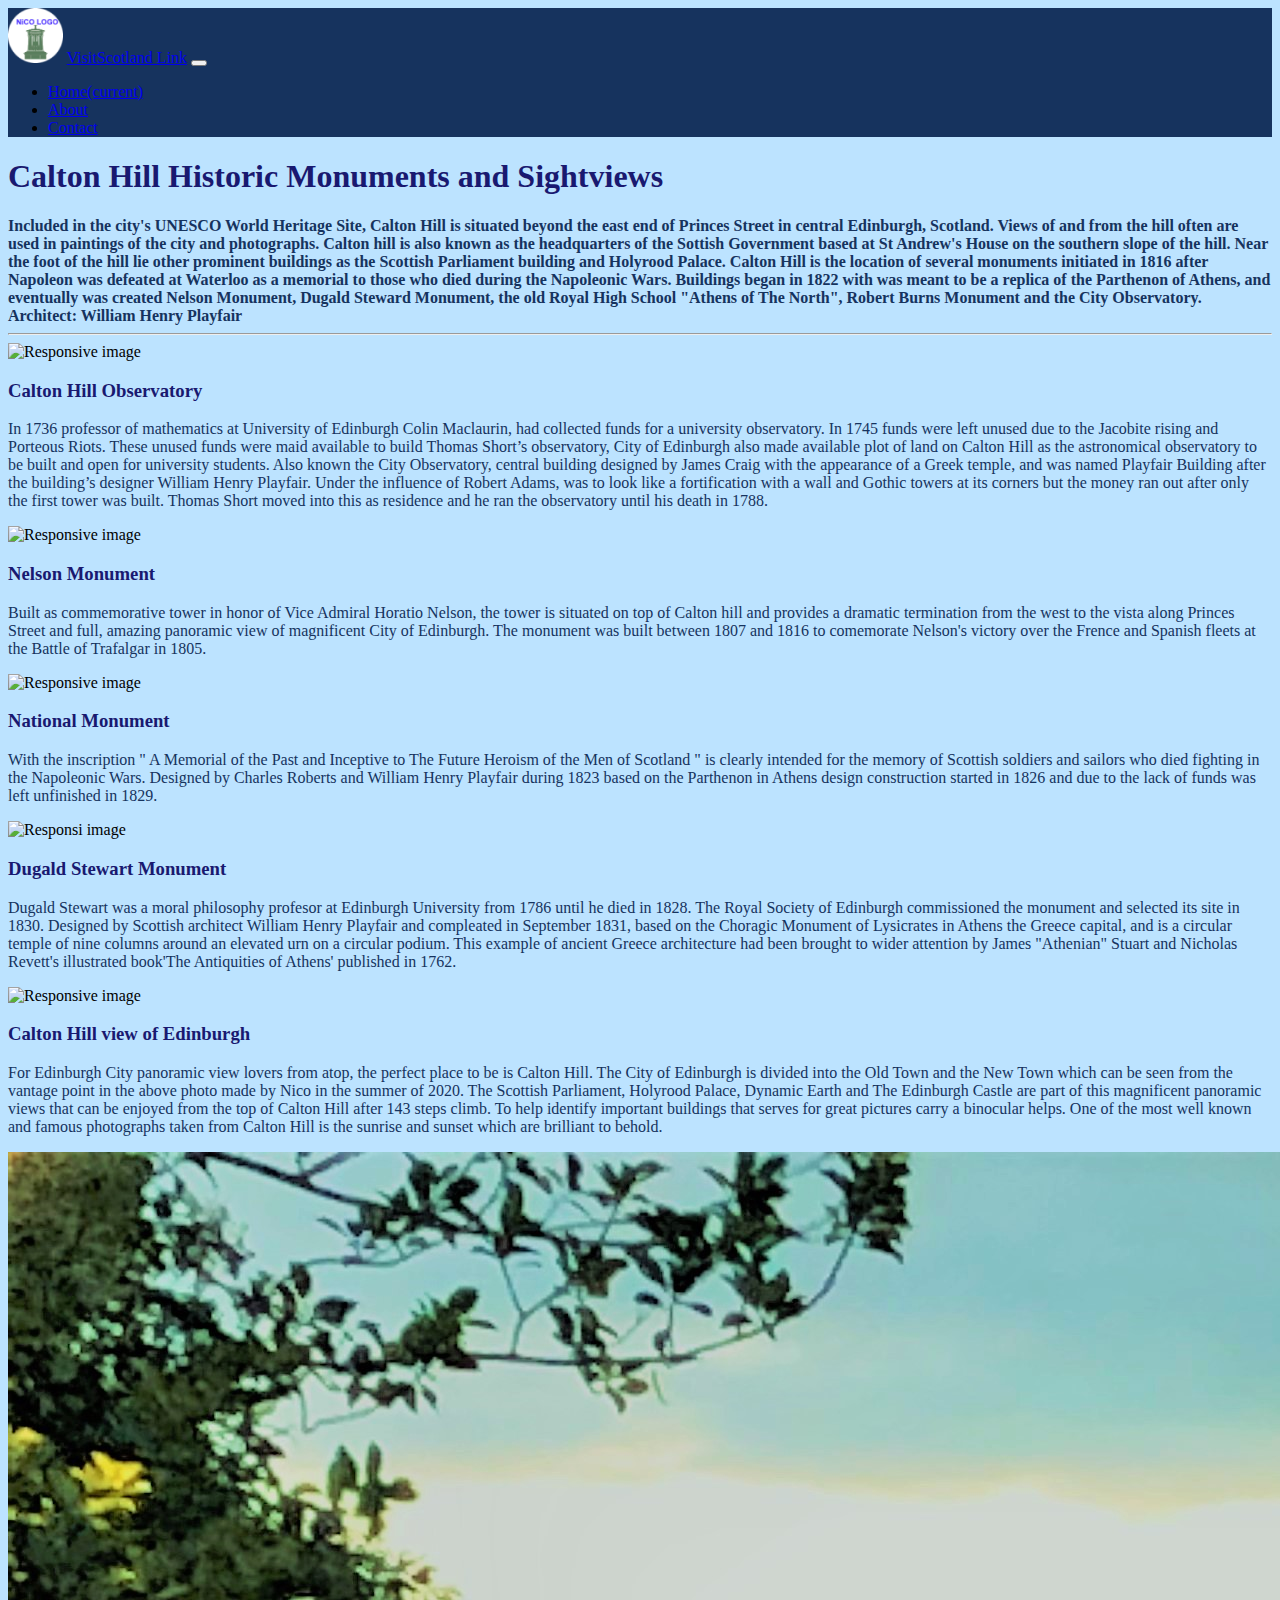
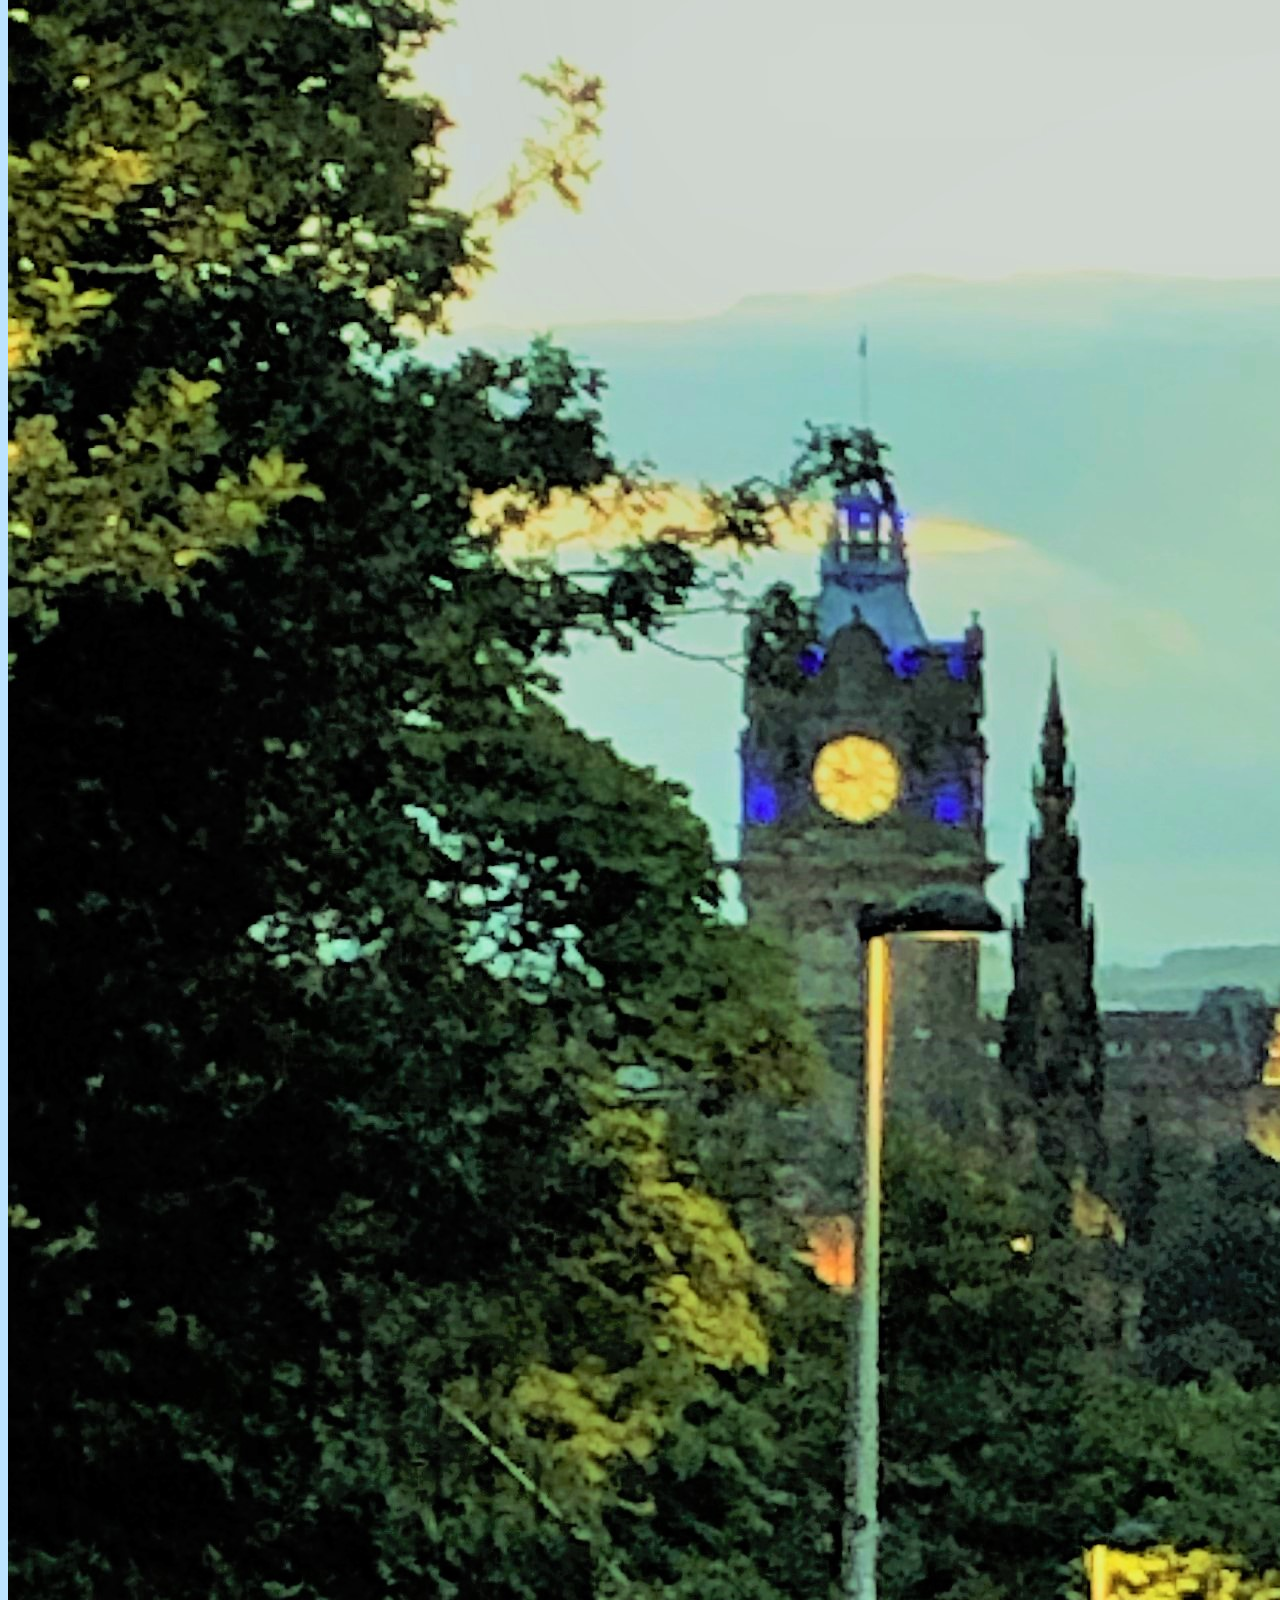
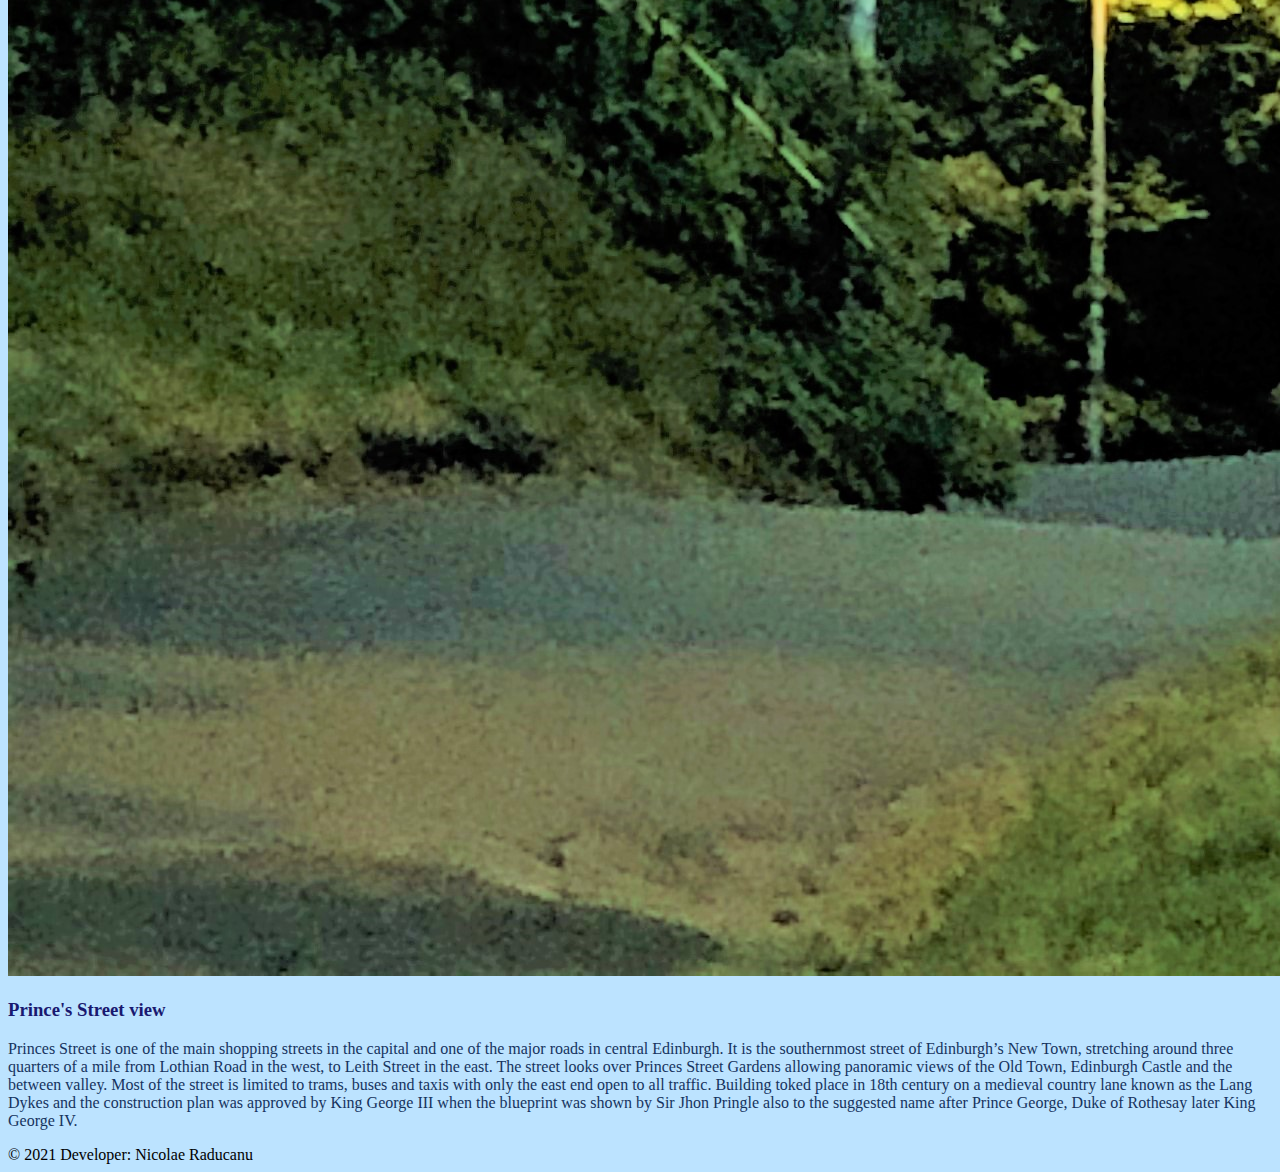
==== index.html @ 9d756cf7 "first comimit" ====
<!Doctype html>
<html lang="en">
<head>
  <meta charset="utf-8">
  <meta name="Website" content="width=device-width, initial scale 1.0">
  <title>Index page</title>  <!-- Bootstrap link for navbar-->
<link rel="stylesheet" href="https://stackpath.bootstrapcdn.com/bootstrap/4.1.3/css/bootstrap.min.css"
integrity="sha384-MCw98/SFnGE8fJT3GXwEOngsV7Zt27NXFoaoApmYm81iuXoPkFOJwJ8ERdknLPMO" crossorigin="anonymous">
<link rel="stylesheet" type="text/css" href="./styles/index.css">
</head>
<body>                       <!-- biginning of navbar-->
<nav class="navbar navbar-expand-lg">
<a class="navbar-brand"><img src="./content/caltonhilllogo.png">
  <a class="navbar-brand" href="https://www.visitscotland.com/info/see-do/calton-hill-and-national-monument-p1419631">VisitScotland Link</a>
  <button class="navbar-toggler" type="button" data-toggle="collapse" data-target="#navbarSupportedContent" aria-controls="navbarSupportedContent" aria-expanded="false" aria-label="Toggle navigation">
    <span class="navbar-toggler-icon"></span>
  </button>

  <div class="collapse navbar-collapse" id="navbarSupportedContent">
    <ul class="navbar-nav mr-auto">
      <li class="nav-item active">
        <a class="nav-link" href="/index.html">Home<span class="sr-only">(current)</span></a>
      </li>
      <li class="nav-active">
        <a class="nav-link" href="./about.html">About</a>
      </li>
      <li class="nav-active">
        <a class="nav-link" href="./contact.html">Contact</a>
      </li>
    </ul>
    </div>
    </a>
    </nav>
                                                <!-- end of navbar -->
								   
<!-- beginning of jumbotron -->
<main class="container">
<div class="jumbotron">
  <h1 class="display-10">Calton Hill Historic Monuments and Sightviews</h1>
  <strong class="lead">Included in the city's UNESCO  World Heritage Site, Calton Hill is situated beyond the east end of Princes Street in central Edinburgh, Scotland. Views of and from the hill often are used in paintings of the city and photographs. Calton hill is also known as the headquarters of the Sottish Government based at St Andrew's House on the southern slope of the hill. Near the foot of the hill lie other prominent buildings as the Scottish Parliament building and Holyrood Palace. Calton Hill is the location of several monuments initiated in 1816 after Napoleon was defeated at Waterloo as a memorial to those who died during the Napoleonic Wars. Buildings began in 1822 with was meant to be a replica of the Parthenon of Athens, and eventually was created Nelson Monument, Dugald Steward Monument, the old Royal High School "Athens of The North", Robert Burns Monument and the City Observatory.</strong>
    <strong>Architect: William Henry Playfair</strong>
  <hr class="my-4">
</div>
<div class="container">		<!-- end of jumbotron-->
  <div class="row">				
                            <!-- beginning of 6-3-3 columns including images and paragraphs-->
    <div class="col-md-6">
      
	  <img src="./content/observatory2.jpg" class="img-fluid" alt="Responsive image">
	  <h3>Calton Hill Observatory</h3>
	  <p>In 1736 professor of mathematics at University of Edinburgh Colin Maclaurin, had collected funds for a university observatory. In 1745 funds were left unused due to the Jacobite rising and Porteous Riots. These unused funds were maid available to build Thomas Short’s observatory, City of Edinburgh also made available plot of land on Calton Hill as the astronomical observatory to be built and open for university students. Also known the City Observatory, central building designed by James Craig with the appearance of a Greek temple, and was named Playfair Building after the building’s designer William Henry Playfair. Under the influence of Robert Adams, was to look like a fortification with a wall and Gothic towers at its corners but the money ran out after only the first tower was built. Thomas Short moved into this as residence and he ran the observatory until his death in 1788.</p>
    </div>
    <div class="col-md-3">
      
	  <img src="./content/nelsonmonument.jpg" class="img-fluid" alt="Responsive image">
	  <h3>Nelson Monument</h3>
	  <p>Built as commemorative tower in honor of Vice Admiral Horatio Nelson, the tower is situated on top of Calton hill and provides a dramatic termination from the west to the vista along Princes Street and full, amazing panoramic view of magnificent City of Edinburgh. The monument was built between 1807 and 1816 to comemorate Nelson's victory over the Frence and Spanish fleets at the Battle of Trafalgar in 1805.</p>
    </div>
    <div class="col-md-3">
      
	  <img src="./content/nationalmonument5.jpg" class="img-fluid" alt="Responsive image">
	  <h3>National Monument</h3>
	   <p>With the inscription " A Memorial of the Past and Inceptive to The Future Heroism of the Men of Scotland " is clearly intended for the memory of Scottish soldiers and sailors who died fighting in the Napoleonic Wars. Designed by Charles Roberts and William Henry Playfair during 1823 based on the Parthenon in Athens design construction started in 1826 and due to the lack of funds was left unfinished in 1829.</p>
    </div>
	<div class="container">
  <div class="row">
    <div class="col-4">
	  <img src="./content/dugald2.jpg" class="img-fluid" alt="Responsi image">
        <h3>Dugald Stewart Monument</h3>
        <p>Dugald Stewart was a moral philosophy profesor at Edinburgh University from 1786 until he died in 1828. The Royal Society of Edinburgh commissioned the monument and selected its site in 1830. Designed by Scottish architect William Henry Playfair and compleated in September 1831, based on the Choragic Monument of Lysicrates in Athens the Greece capital, and is a circular temple of nine columns around an elevated urn on a circular podium. This example of ancient Greece architecture had been brought to wider attention by James "Athenian" Stuart and Nicholas Revett's illustrated book'The Antiquities of Athens' published in 1762.</p>
    </div>
    <div class="col-4">
      
	  <img src="./content/chview4.jpg" class="img-fluid" alt="Responsive image">
	  <h3>Calton Hill view of Edinburgh</h3>
	  <p>For Edinburgh City panoramic view lovers from atop, the perfect place to be is Calton Hill. The City of Edinburgh is divided into the Old Town and the New Town which can be seen from the vantage point in the above photo made by Nico in the summer of 2020. The Scottish Parliament, Holyrood Palace, Dynamic Earth and The Edinburgh Castle are part of this magnificent panoramic views that can be enjoyed from the top of Calton Hill after 143 steps climb. To help identify important buildings that serves for great pictures carry a binocular helps. One of the most well known and famous photographs taken from Calton Hill is the sunrise and sunset which are brilliant to behold.</p>
    </div>
    <div class="col-4">
      
	  <img src="./content/chview5.jpg" class="img-fluid" alt="Responsive image">
	  <h3>Prince's Street view</h3>
	  <p>Princes Street is one of the main shopping streets in the capital and one of the major roads in central Edinburgh. It is the southernmost street of Edinburgh’s New Town, stretching around three quarters of a mile from Lothian Road in the west, to Leith Street in the east. The street looks over Princes Street Gardens allowing panoramic views of the Old Town, Edinburgh Castle and the between valley. Most of the street is limited to trams, buses and taxis with only the east end open to all traffic. Building toked place in 18th century on a medieval country lane known as the Lang Dykes and the construction plan was approved by King George III when the blueprint was shown by Sir Jhon Pringle also to the suggested name after Prince George, Duke of Rothesay later King George IV.</p>
    </div>
	<div class="container">
	</div>
</div>
<footer class="footer">		   <!-- beginning of footer-->
 <span class="text-muted">&copy; 2021 Developer: Nicolae Raducanu</span>
</footer> 
      </div>
    </div>
    </div>
    </main>
    </body>
</html>
---- styles/index.css ----
.navbar text 
{
font-size: 65px;
}
body 
{
background-color:#BCE3FF;
}
.navbar
{
background-color:#16335E;
}
.bg-dark{
background-color:#87CEFA!important;
}
.nav-brand
{
font-family:sans-serif;
font-size: 64px;
}
.navbar-expand{-sm|-md|-lg|-xl}
h1 {
  color:#191970;
    font-family:fantasy;
}
h3 {
  color:#191970;
    font-family:fantasy;
}
p {
  color:#16335E;
    font-family: "Times New Roman", Times, serif;
}
strong {
	color:#16335E;
    font-family: "Times New Roman", Times, serif;
}
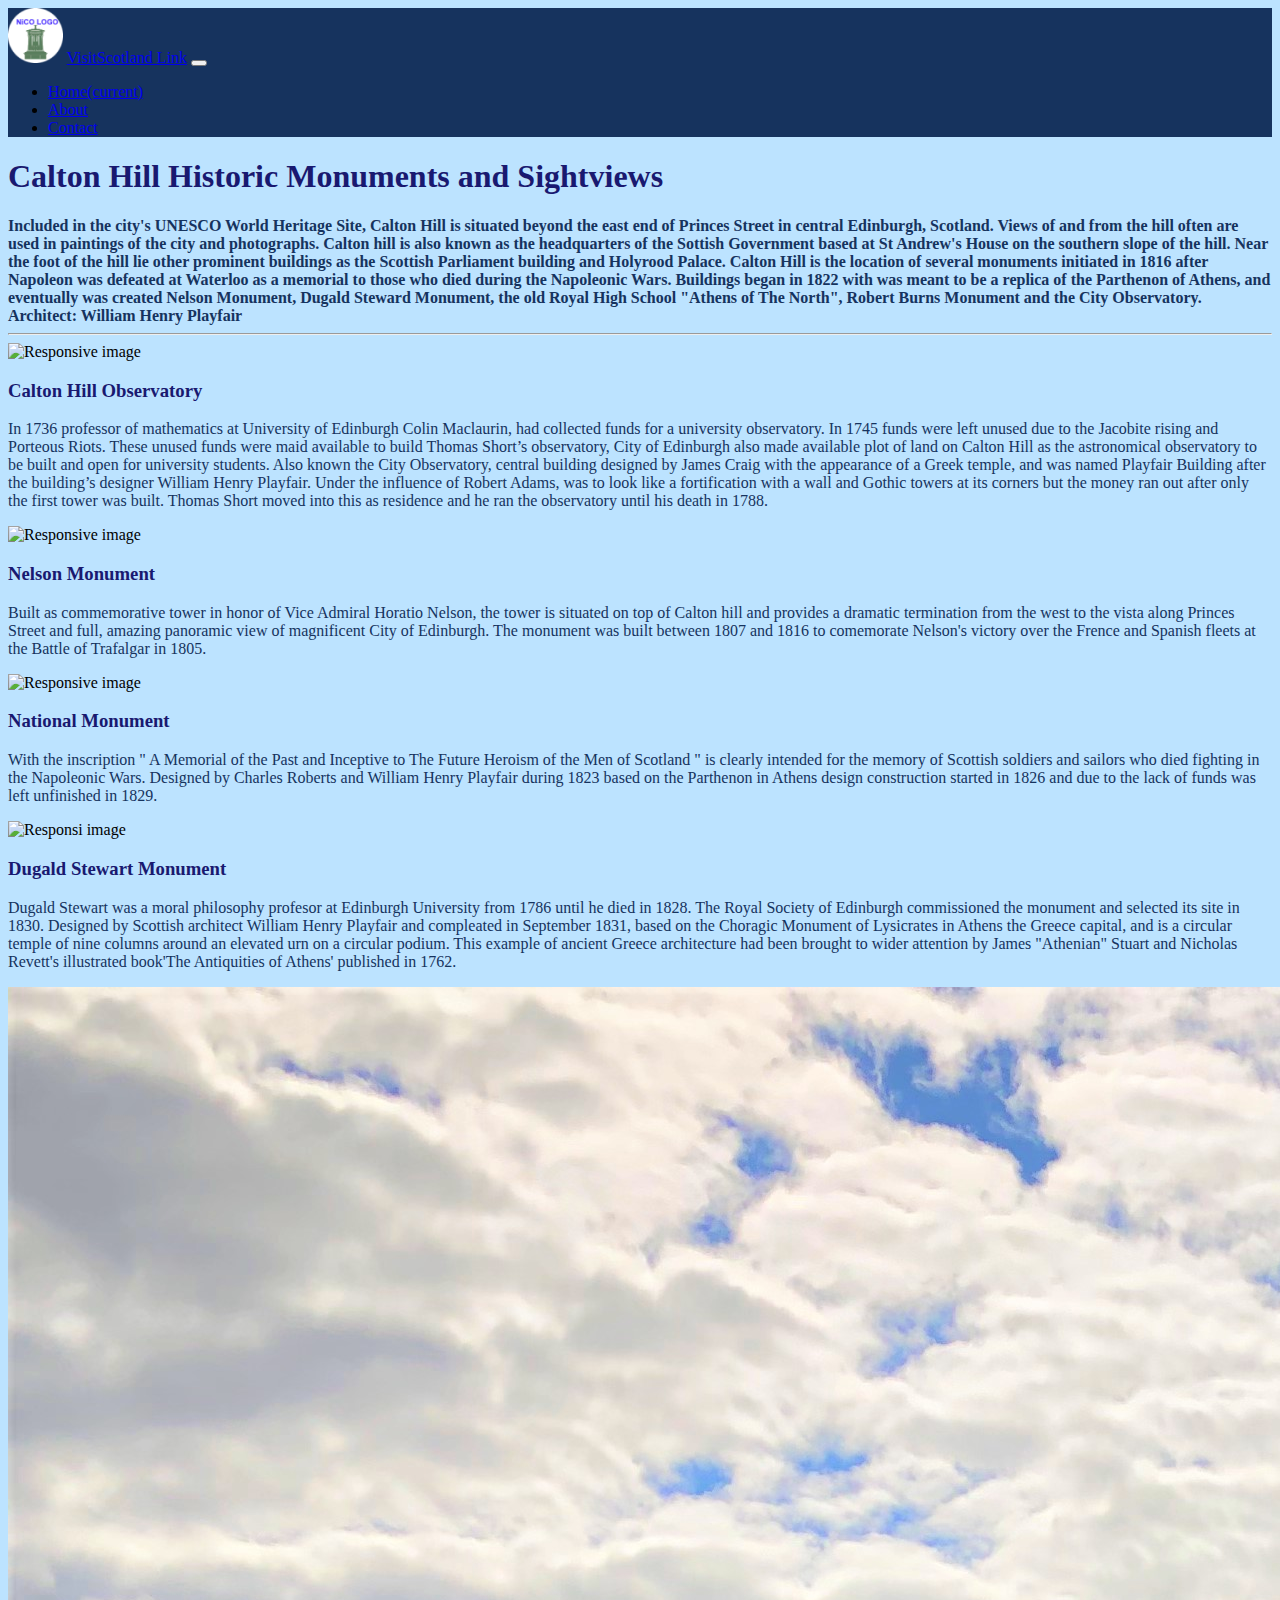
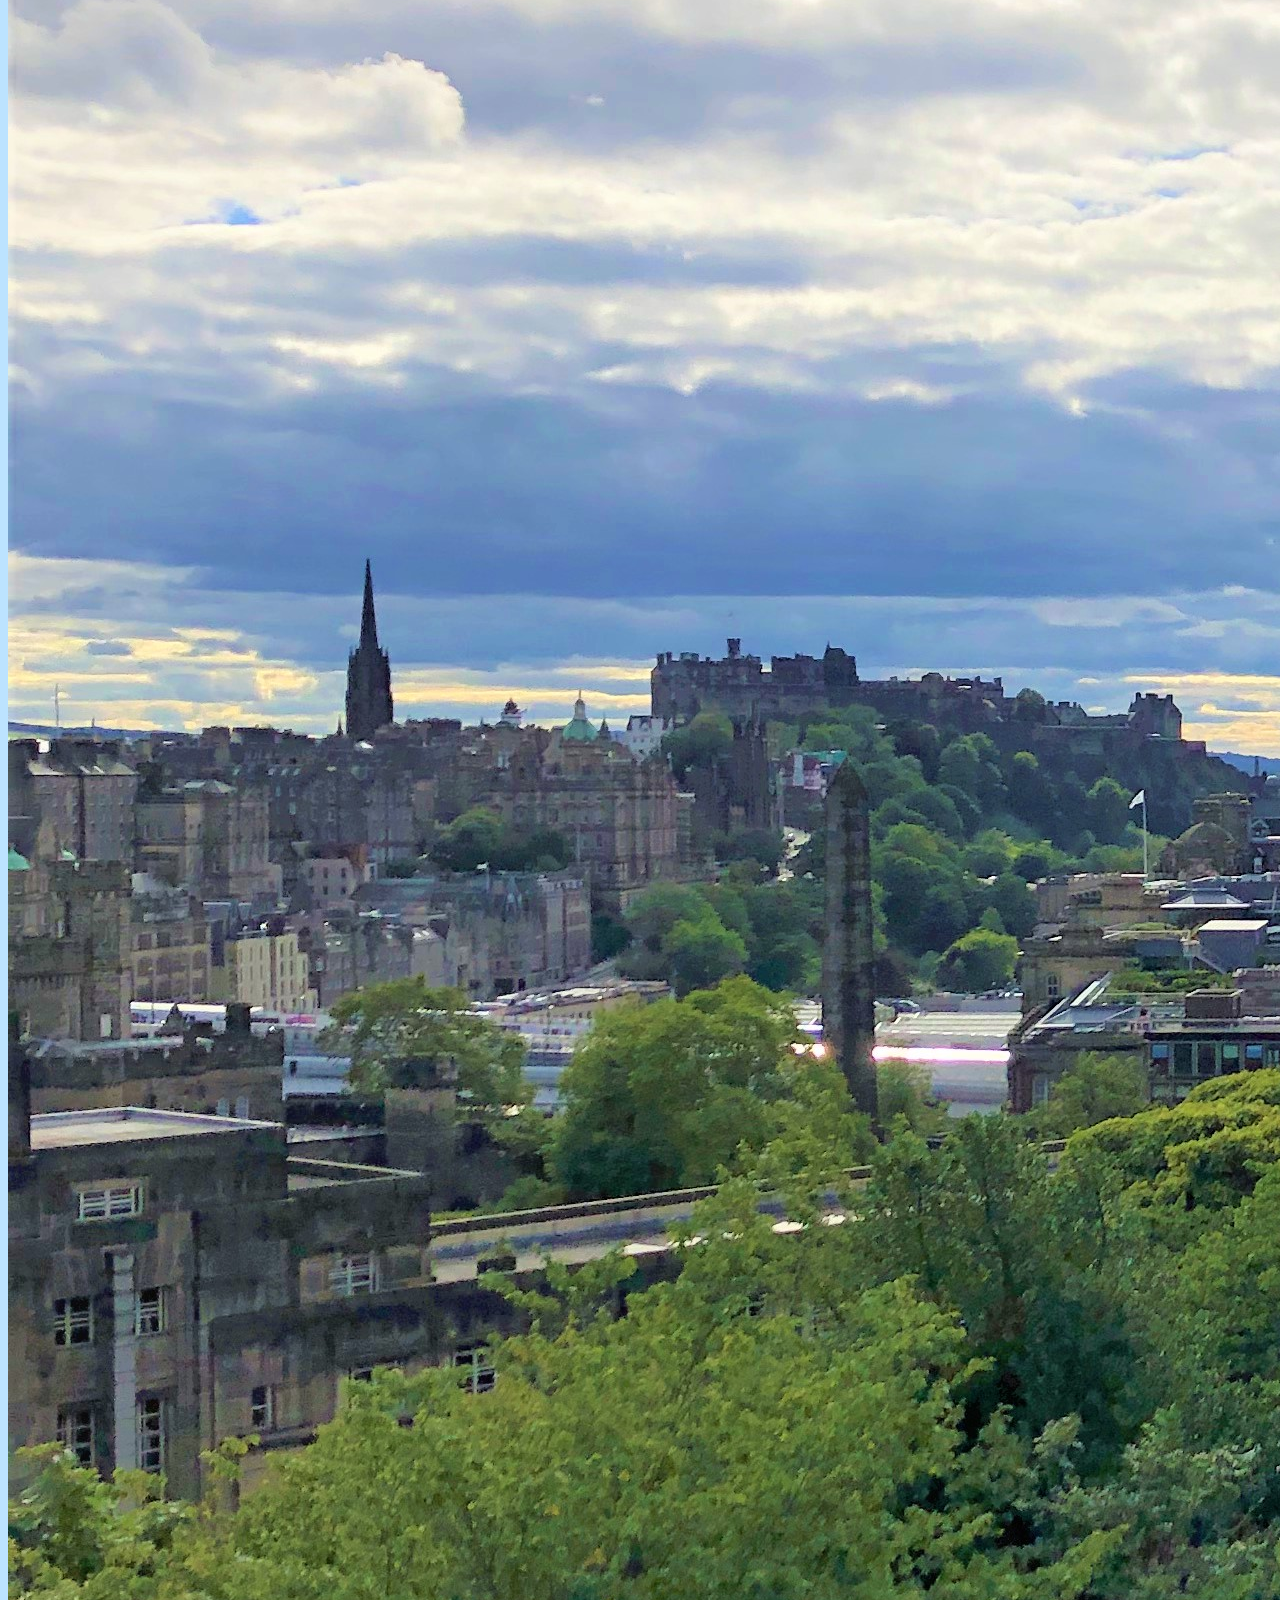
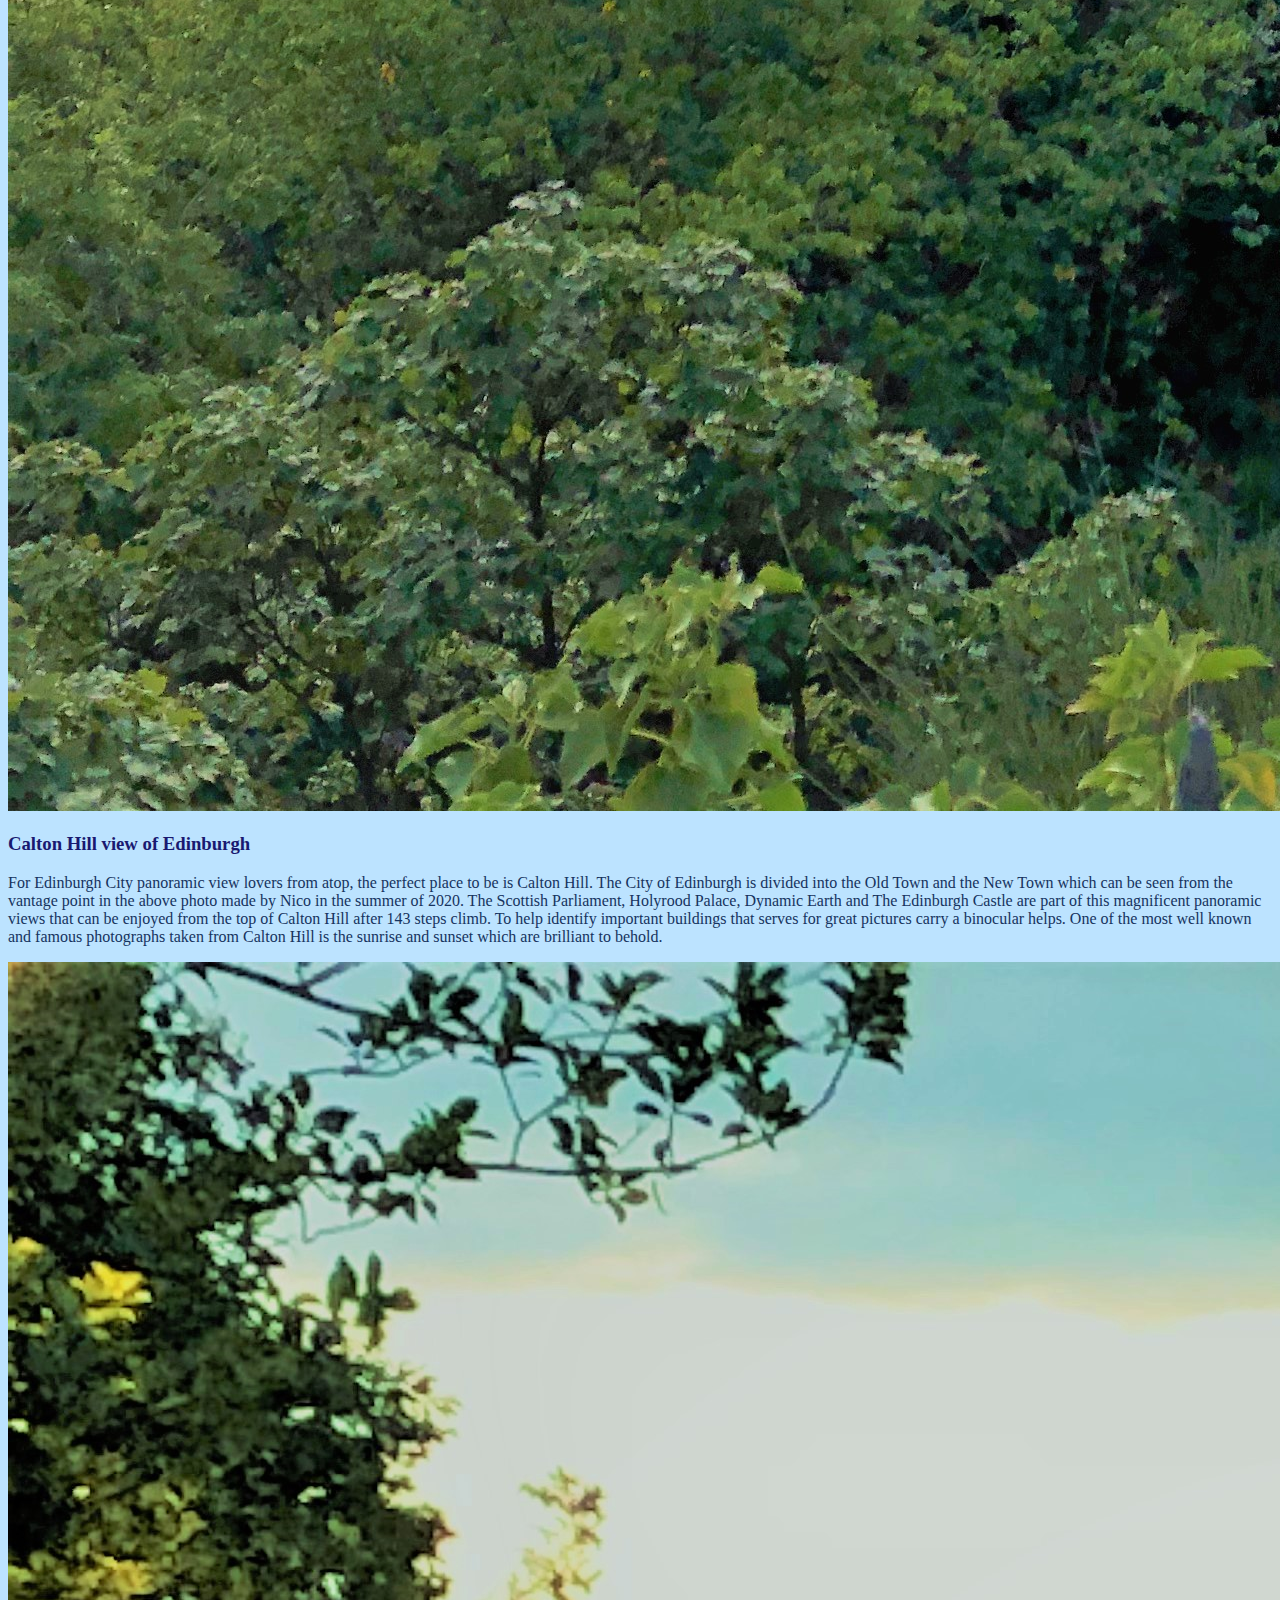
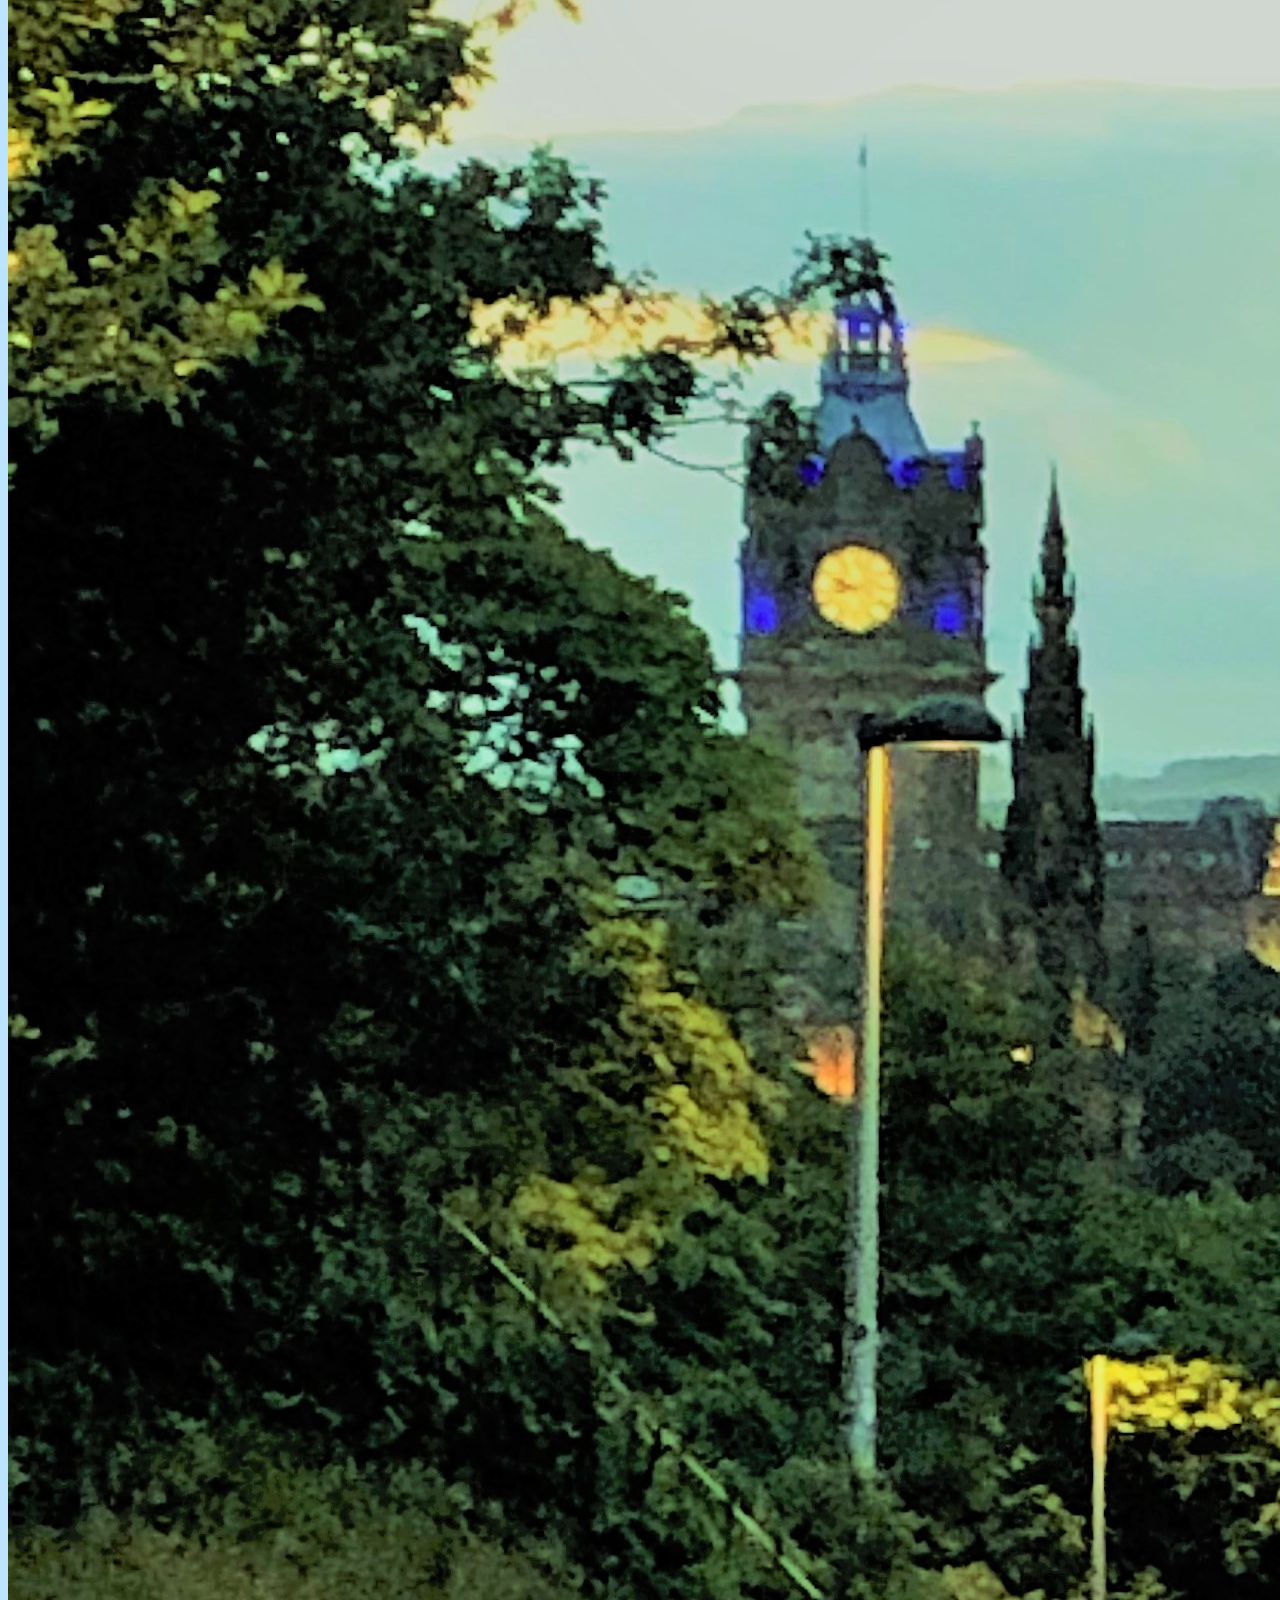
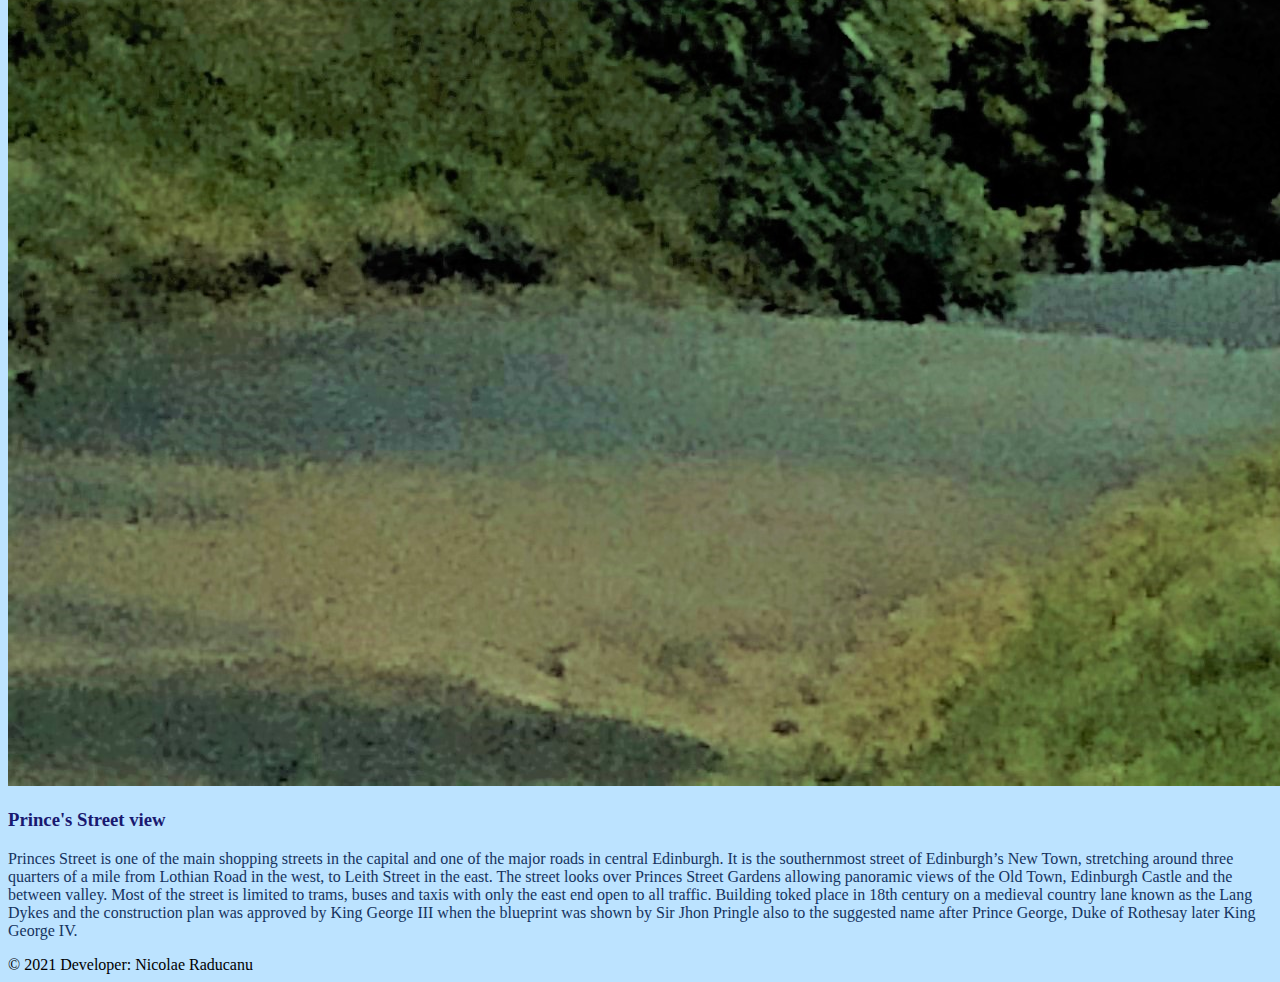
==== commit aeb7f958: "image change" ====
--- a/index.html
+++ b/index.html
@@ -71,7 +71,7 @@
     </div>
     <div class="col-4">
       
-	  <img src="./content/chview4.jpg" class="img-fluid" alt="Responsive image">
+	  <img src="./content/chview4.JPG" class="img-fluid" alt="Responsive image">
 	  <h3>Calton Hill view of Edinburgh</h3>
 	  <p>For Edinburgh City panoramic view lovers from atop, the perfect place to be is Calton Hill. The City of Edinburgh is divided into the Old Town and the New Town which can be seen from the vantage point in the above photo made by Nico in the summer of 2020. The Scottish Parliament, Holyrood Palace, Dynamic Earth and The Edinburgh Castle are part of this magnificent panoramic views that can be enjoyed from the top of Calton Hill after 143 steps climb. To help identify important buildings that serves for great pictures carry a binocular helps. One of the most well known and famous photographs taken from Calton Hill is the sunrise and sunset which are brilliant to behold.</p>
     </div>
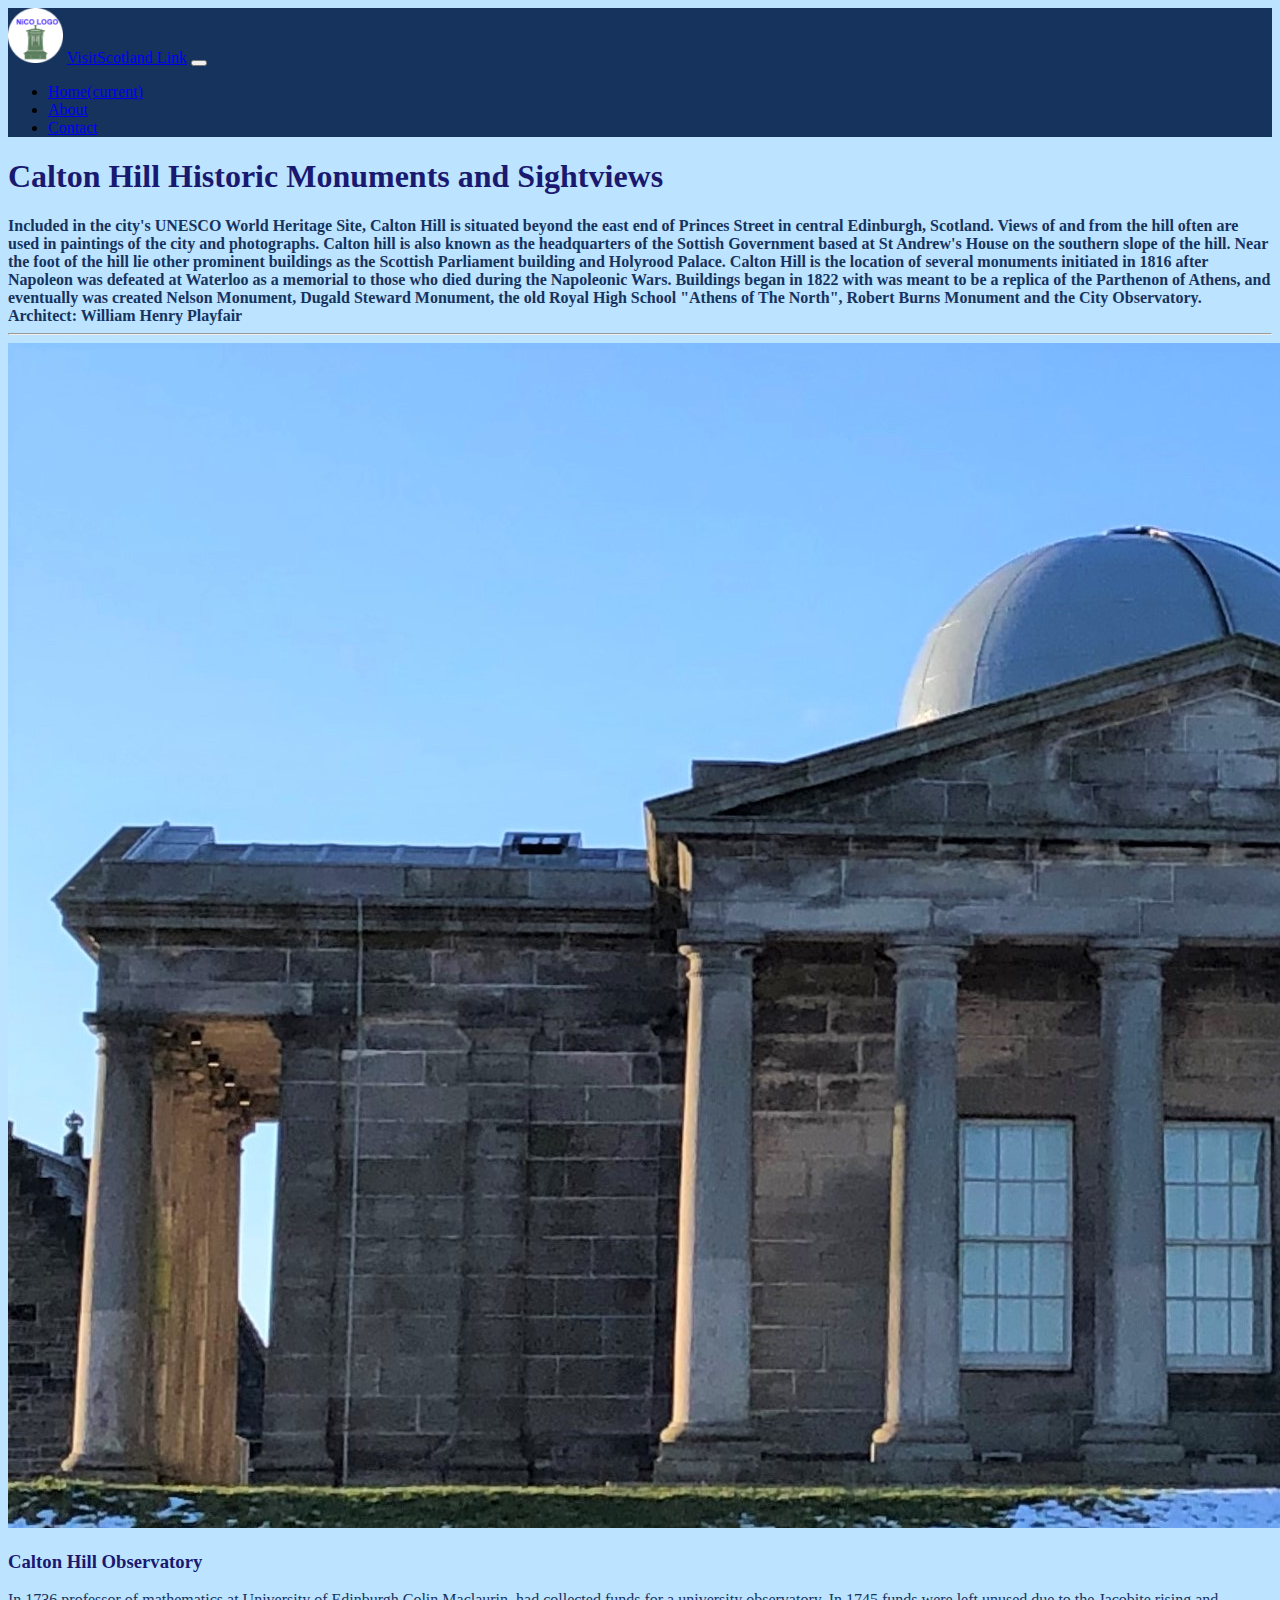
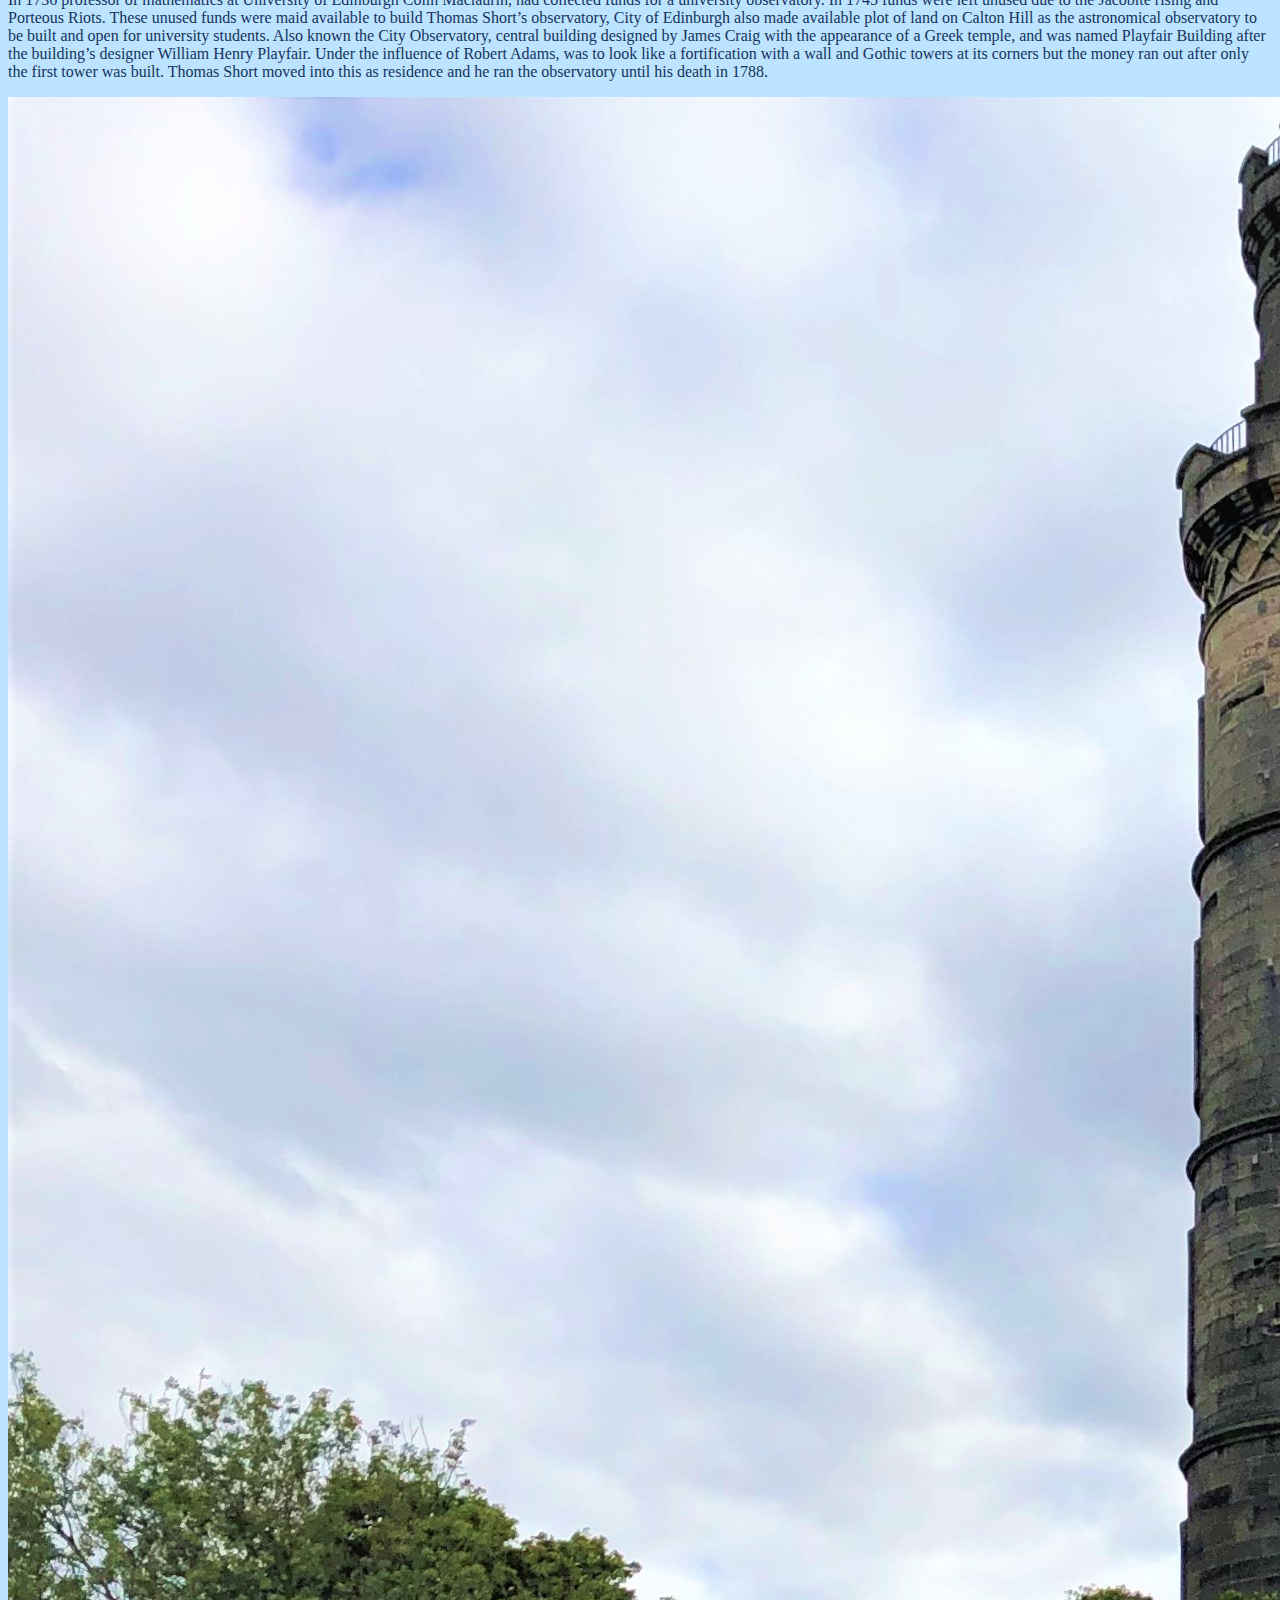
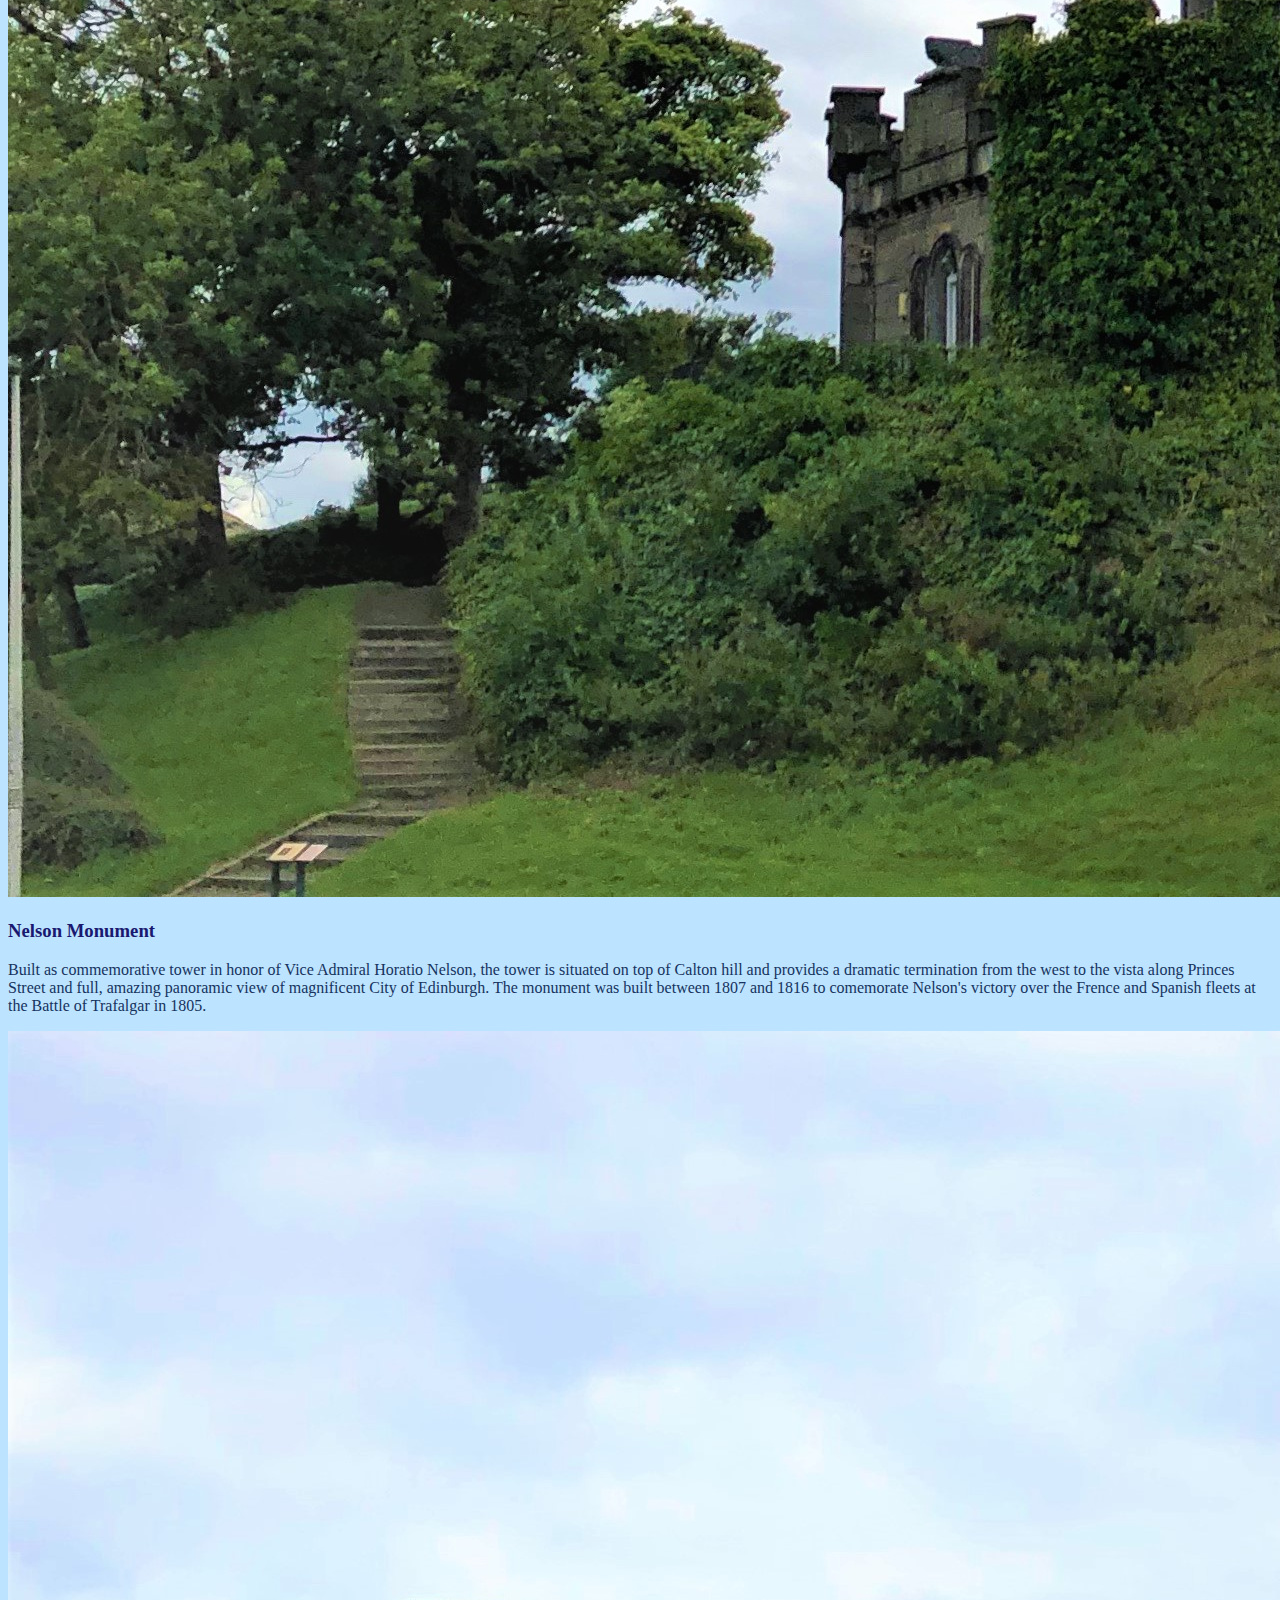
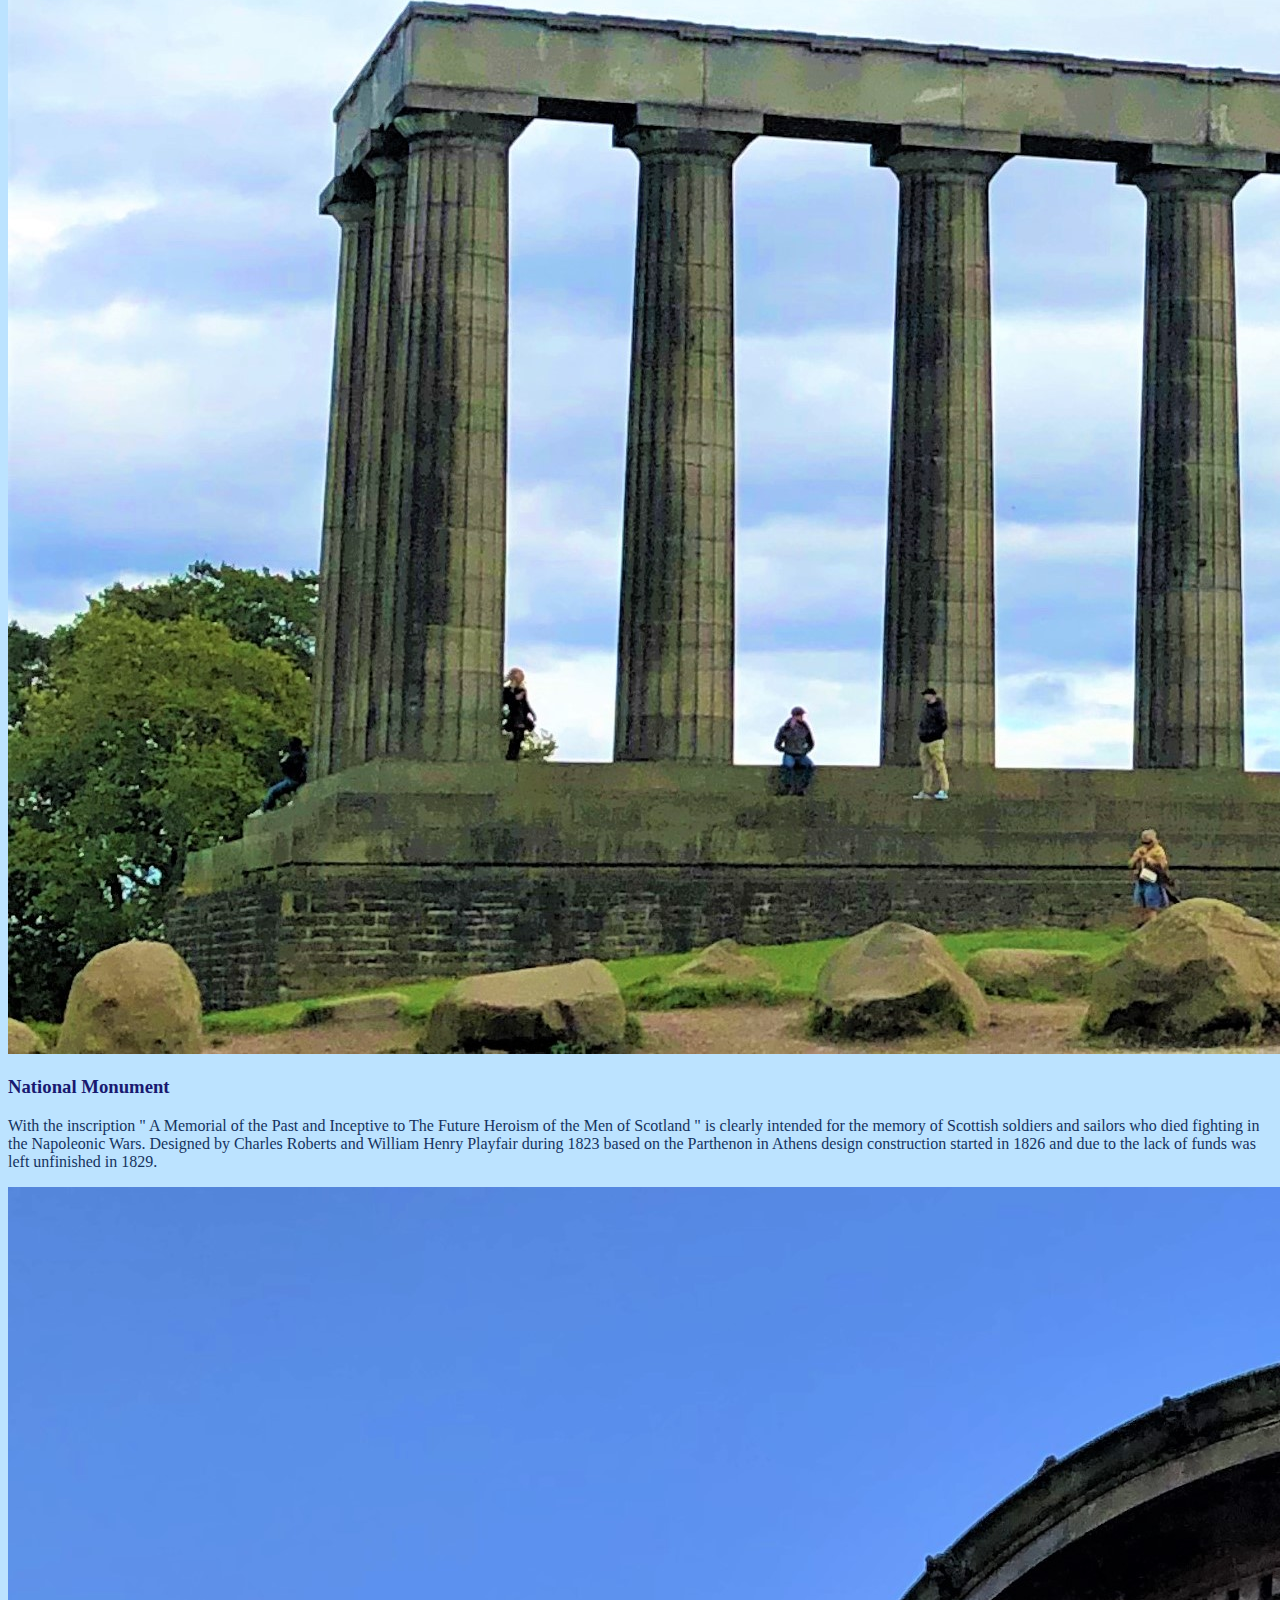
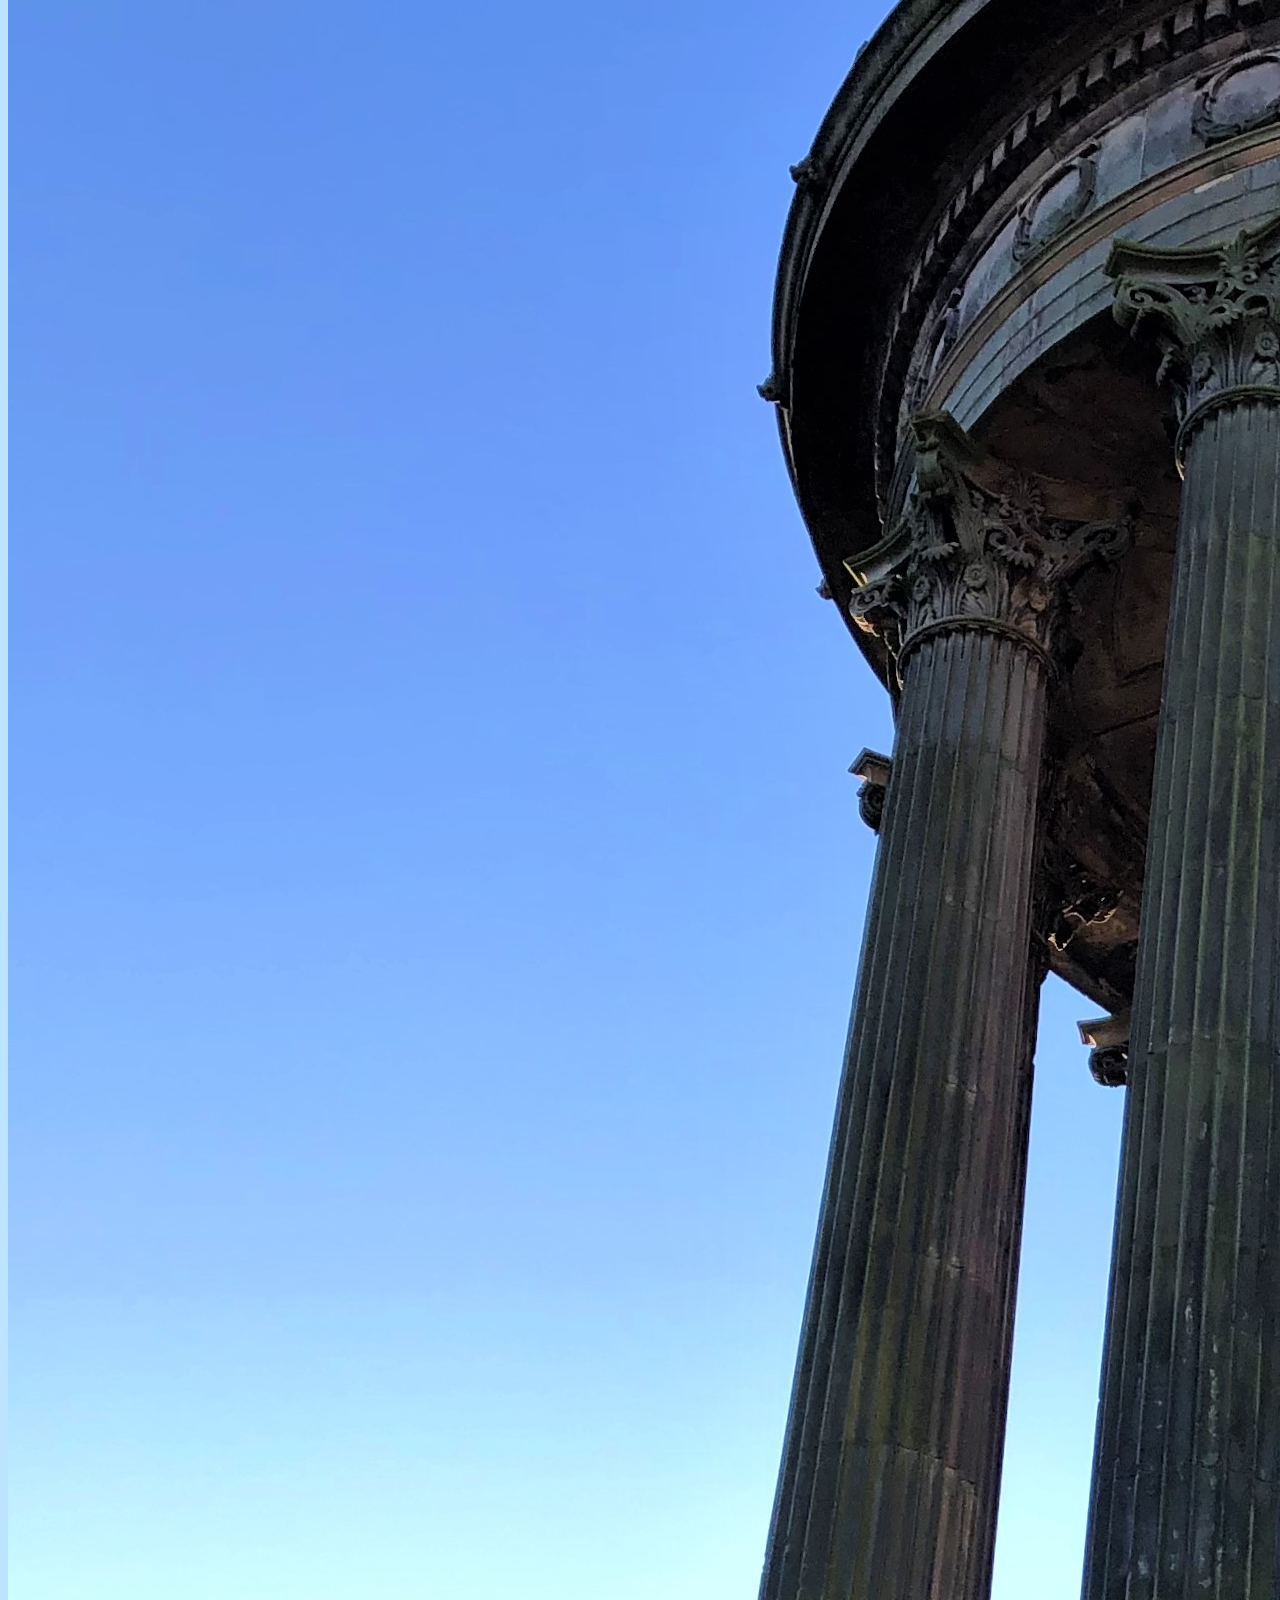
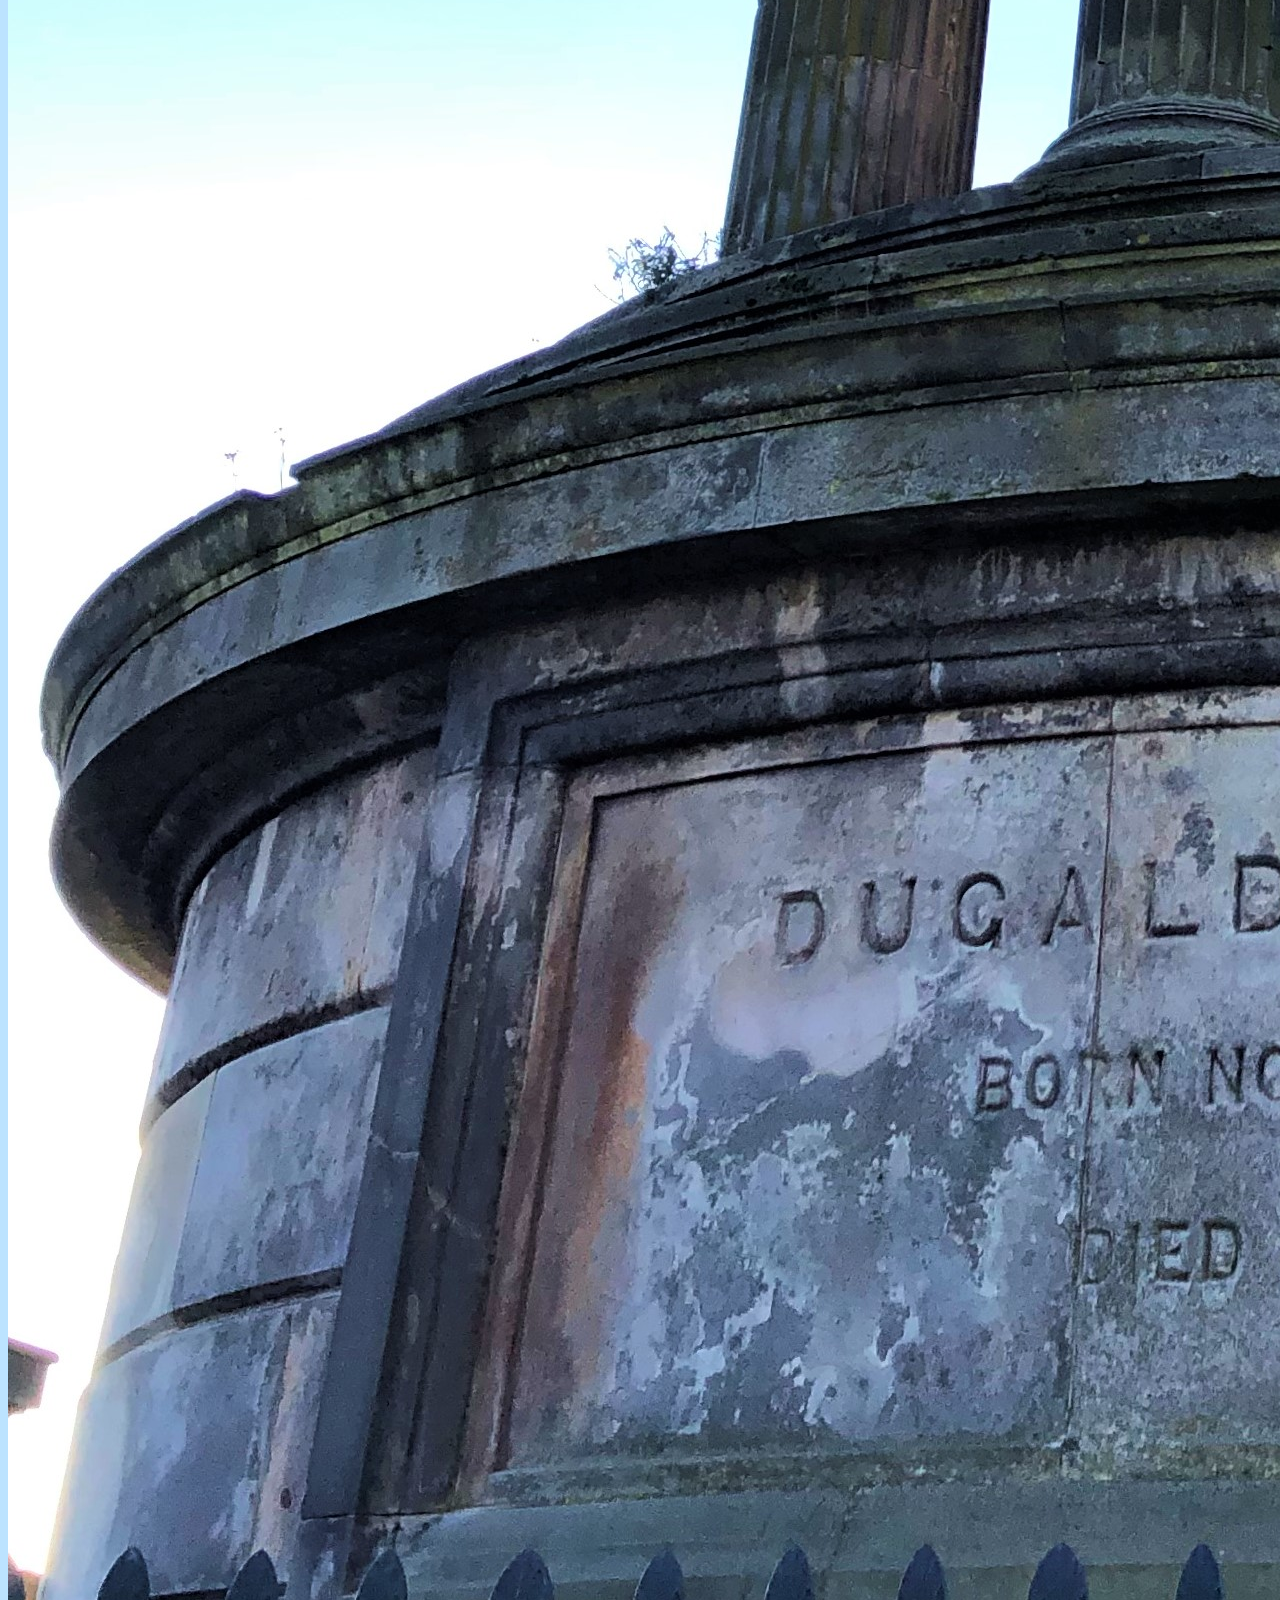
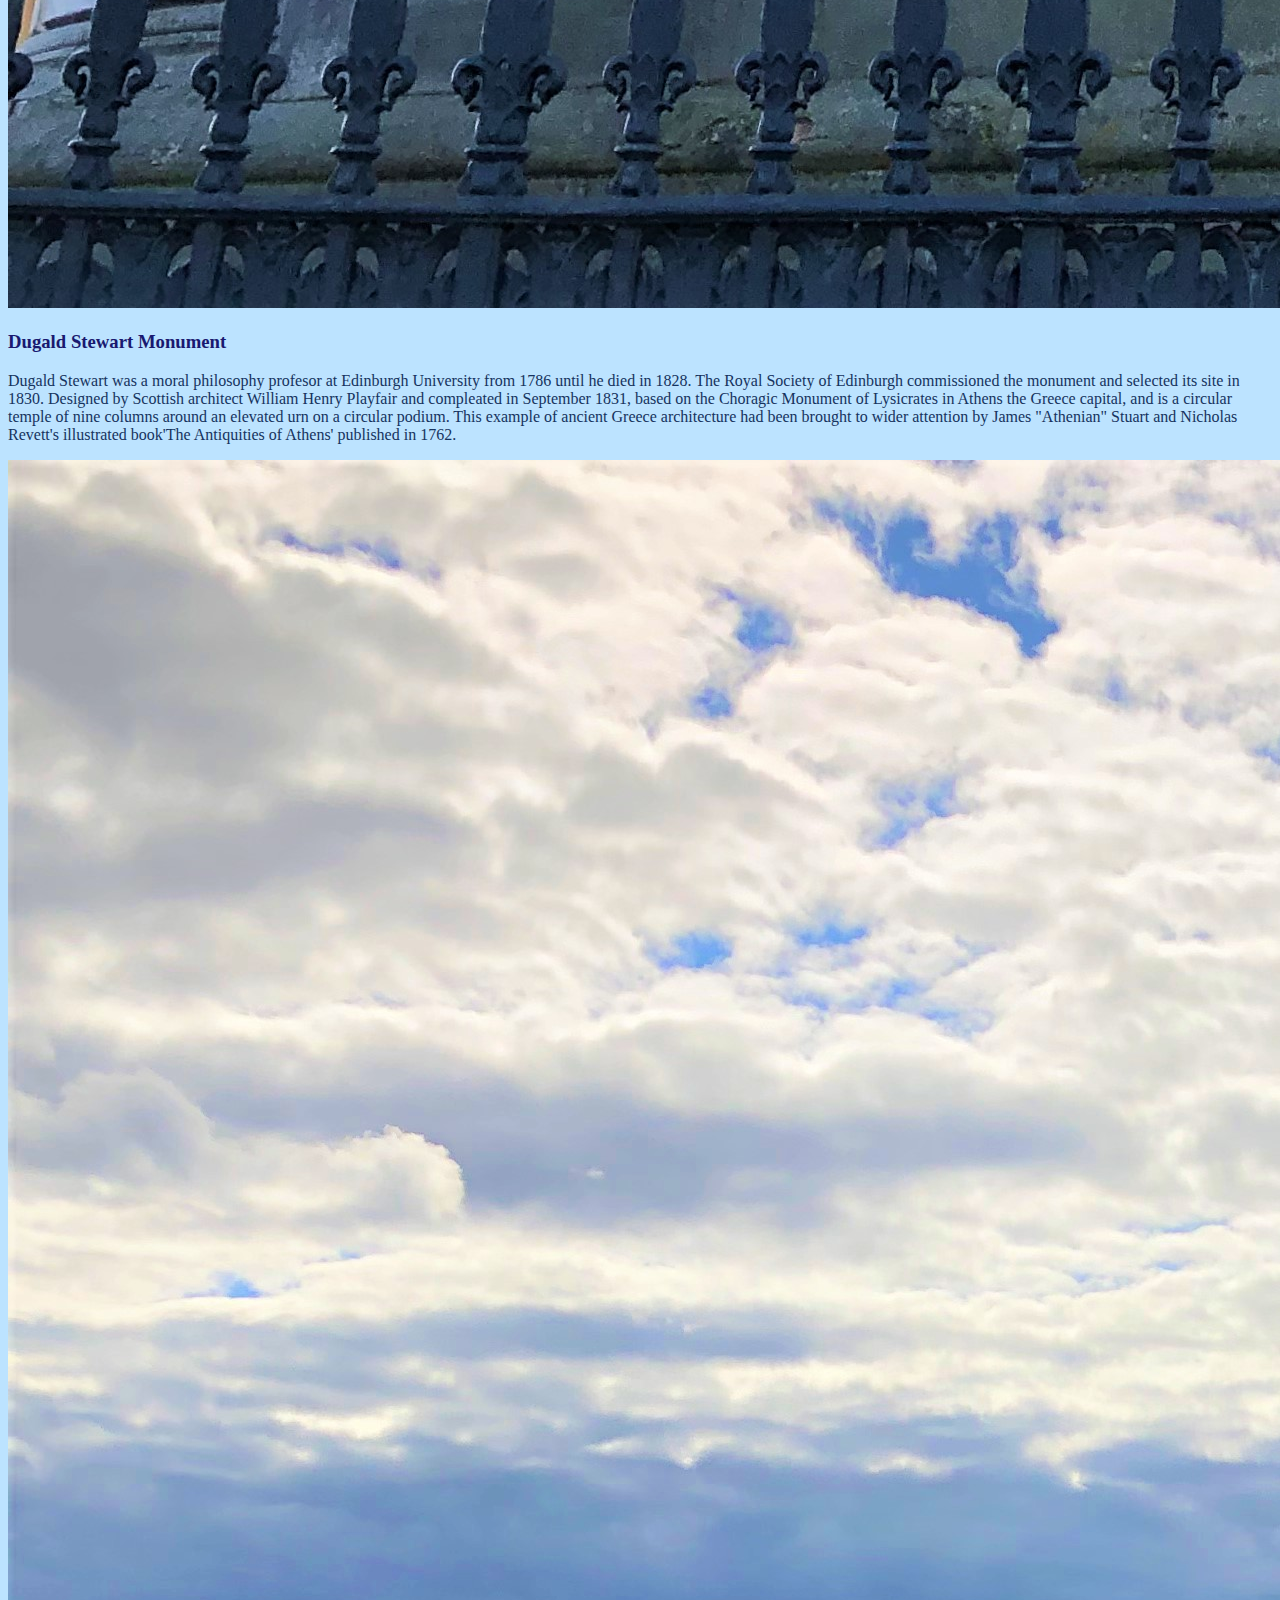
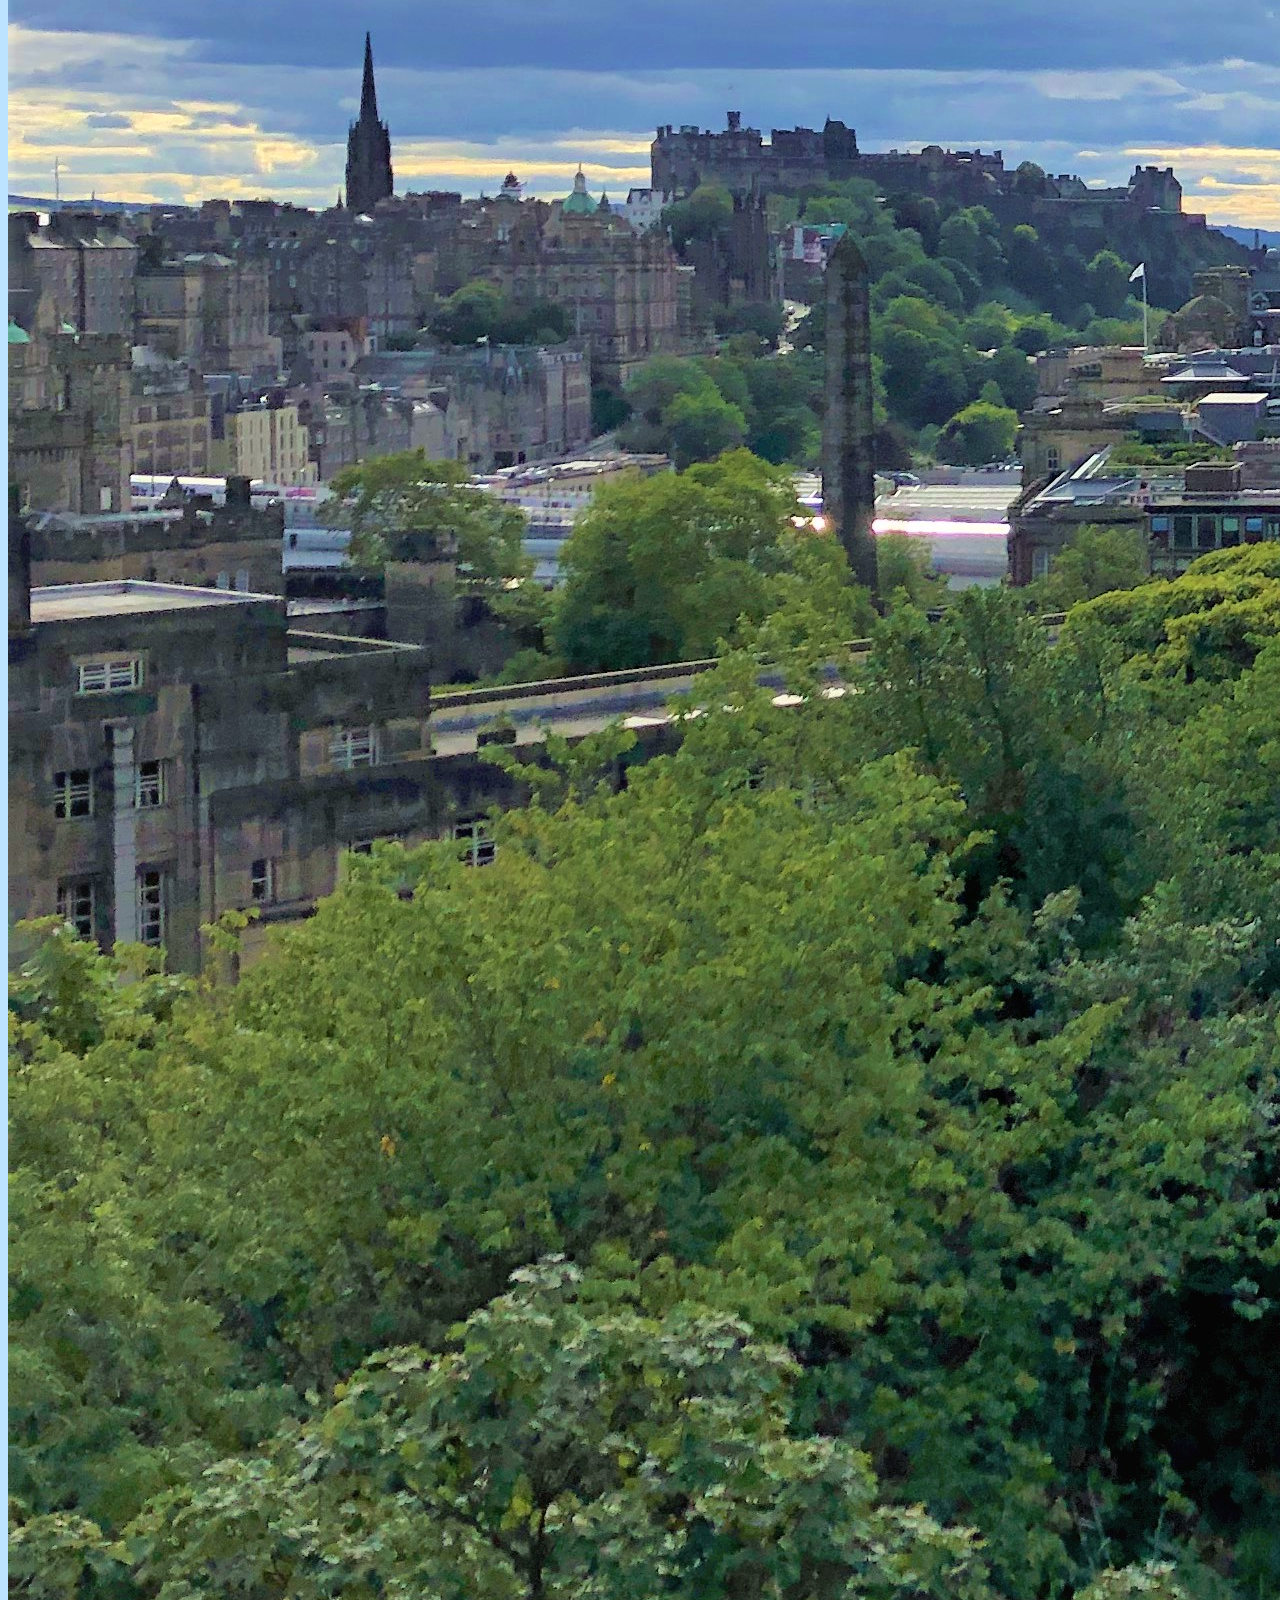
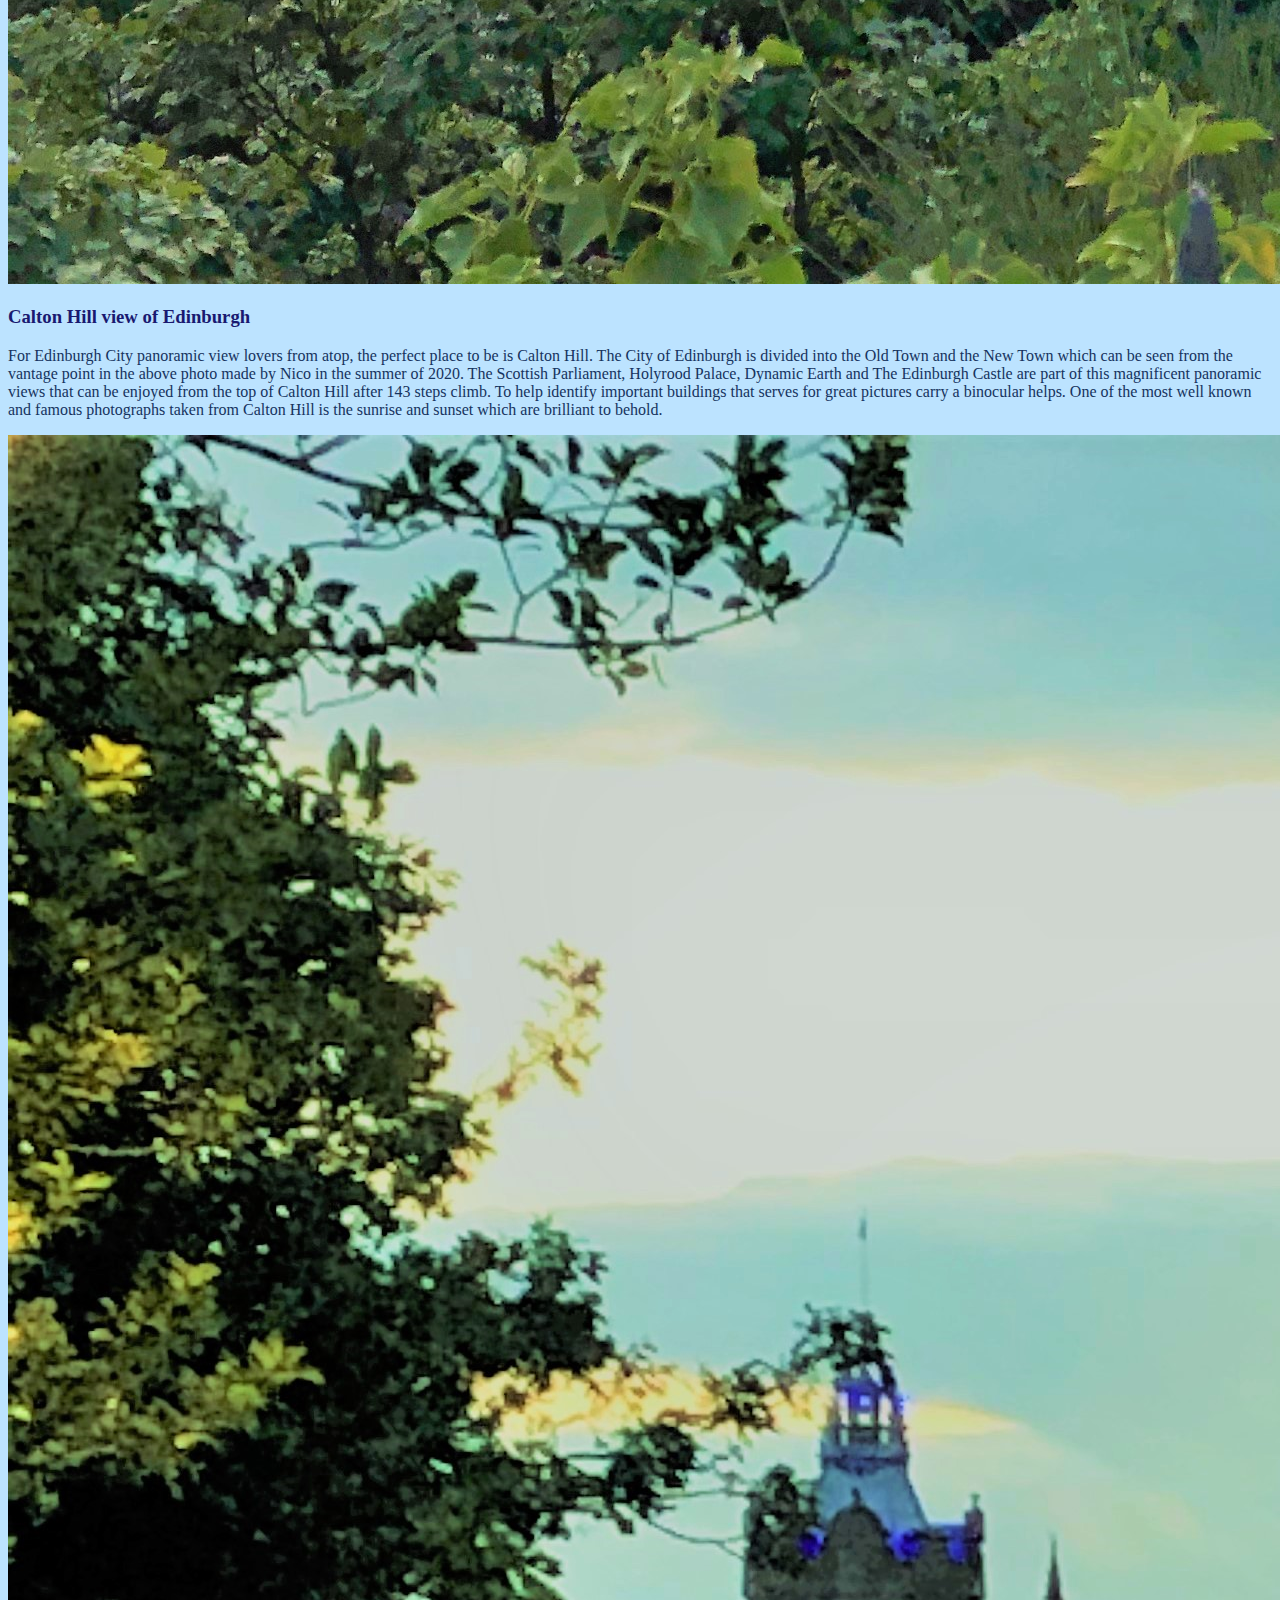
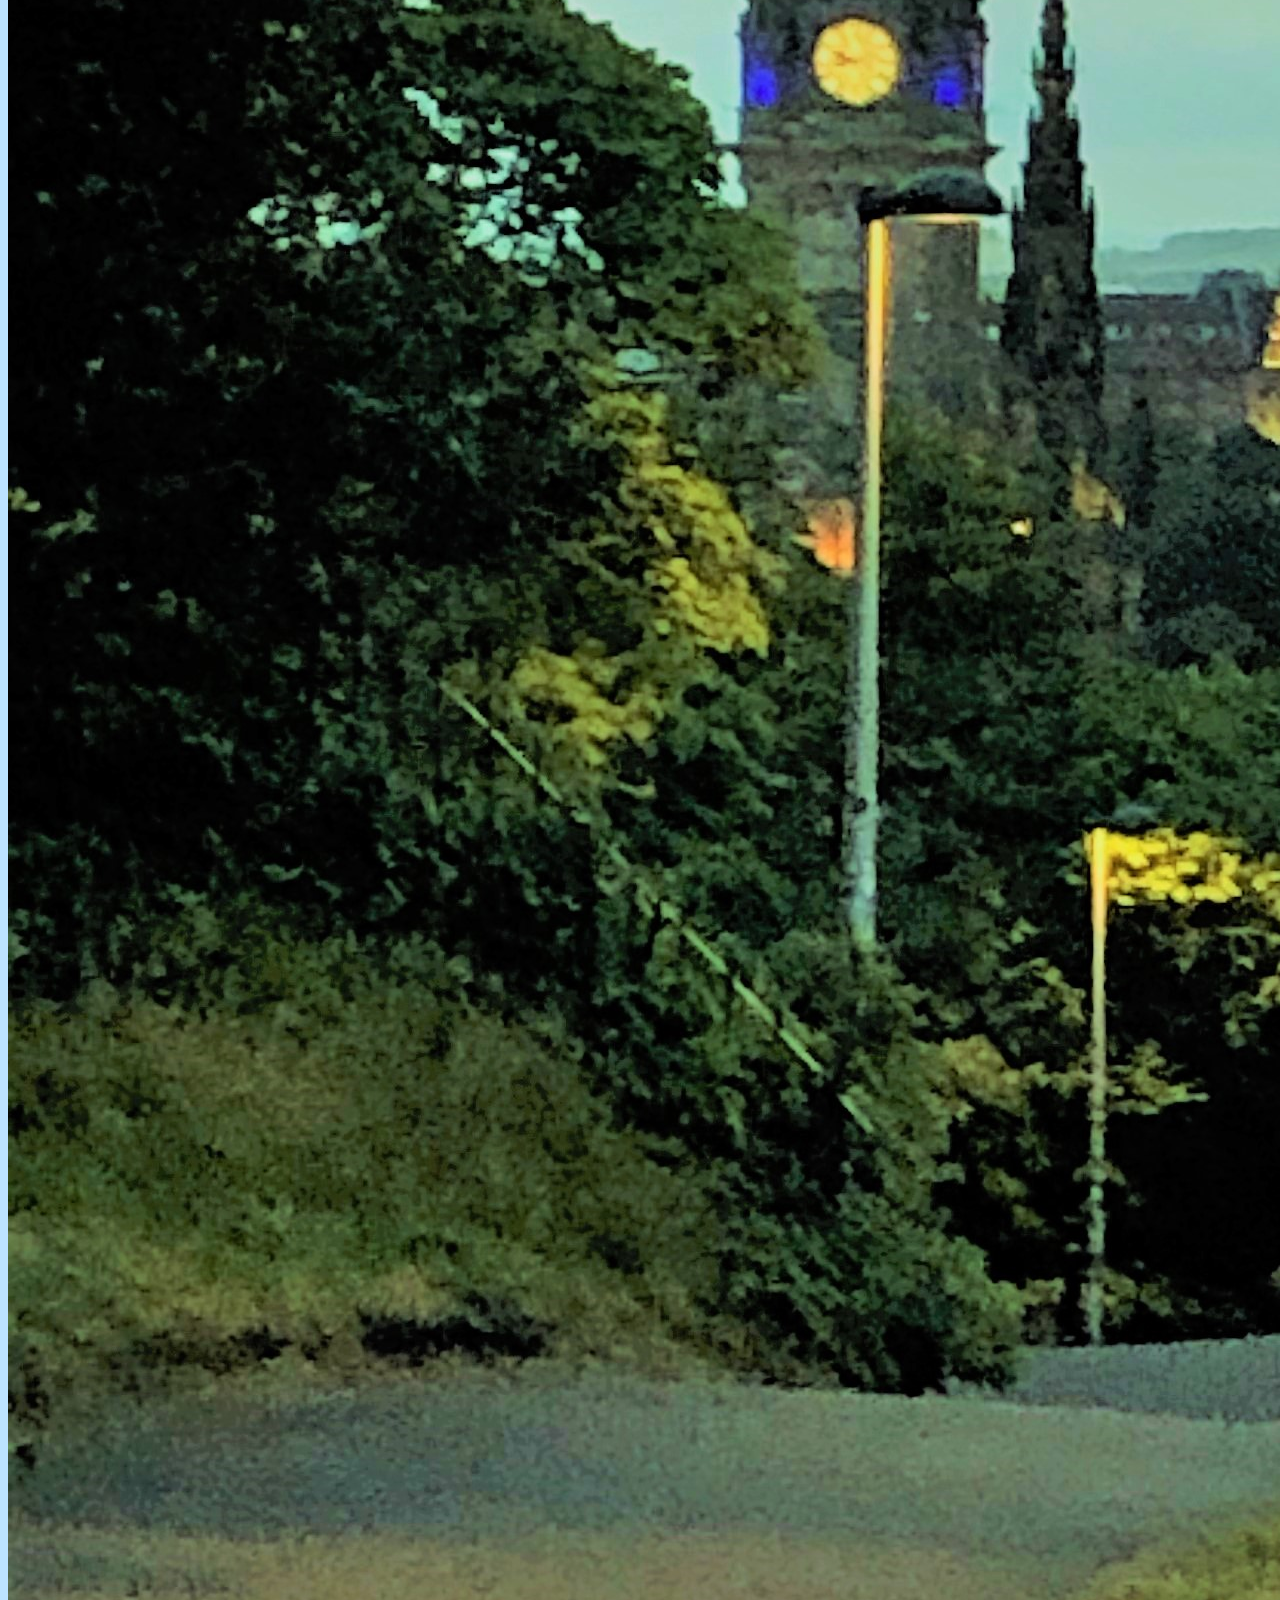
==== commit 0c884016: "image pdate" ====
--- a/index.html
+++ b/index.html
@@ -46,32 +46,32 @@
                             <!-- beginning of 6-3-3 columns including images and paragraphs-->
     <div class="col-md-6">
       
-	  <img src="./content/observatory2.jpg" class="img-fluid" alt="Responsive image">
+	  <img src="./content/observatory2.JPG" class="img-fluid" alt="Responsive image">
 	  <h3>Calton Hill Observatory</h3>
 	  <p>In 1736 professor of mathematics at University of Edinburgh Colin Maclaurin, had collected funds for a university observatory. In 1745 funds were left unused due to the Jacobite rising and Porteous Riots. These unused funds were maid available to build Thomas Short’s observatory, City of Edinburgh also made available plot of land on Calton Hill as the astronomical observatory to be built and open for university students. Also known the City Observatory, central building designed by James Craig with the appearance of a Greek temple, and was named Playfair Building after the building’s designer William Henry Playfair. Under the influence of Robert Adams, was to look like a fortification with a wall and Gothic towers at its corners but the money ran out after only the first tower was built. Thomas Short moved into this as residence and he ran the observatory until his death in 1788.</p>
     </div>
     <div class="col-md-3">
       
-	  <img src="./content/nelsonmonument.jpg" class="img-fluid" alt="Responsive image">
+	  <img src="./content/nelsonmonument.JPG" class="img-fluid" alt="Responsive image">
 	  <h3>Nelson Monument</h3>
 	  <p>Built as commemorative tower in honor of Vice Admiral Horatio Nelson, the tower is situated on top of Calton hill and provides a dramatic termination from the west to the vista along Princes Street and full, amazing panoramic view of magnificent City of Edinburgh. The monument was built between 1807 and 1816 to comemorate Nelson's victory over the Frence and Spanish fleets at the Battle of Trafalgar in 1805.</p>
     </div>
     <div class="col-md-3">
       
-	  <img src="./content/nationalmonument5.jpg" class="img-fluid" alt="Responsive image">
+	  <img src="./content/nationalmonument5.JPG" class="img-fluid" alt="Responsive image">
 	  <h3>National Monument</h3>
 	   <p>With the inscription " A Memorial of the Past and Inceptive to The Future Heroism of the Men of Scotland " is clearly intended for the memory of Scottish soldiers and sailors who died fighting in the Napoleonic Wars. Designed by Charles Roberts and William Henry Playfair during 1823 based on the Parthenon in Athens design construction started in 1826 and due to the lack of funds was left unfinished in 1829.</p>
     </div>
 	<div class="container">
   <div class="row">
     <div class="col-4">
-	  <img src="./content/dugald2.jpg" class="img-fluid" alt="Responsi image">
+	  <img src="./content/dugald2.JPG" class="img-fluid" alt="Responsive image">
         <h3>Dugald Stewart Monument</h3>
         <p>Dugald Stewart was a moral philosophy profesor at Edinburgh University from 1786 until he died in 1828. The Royal Society of Edinburgh commissioned the monument and selected its site in 1830. Designed by Scottish architect William Henry Playfair and compleated in September 1831, based on the Choragic Monument of Lysicrates in Athens the Greece capital, and is a circular temple of nine columns around an elevated urn on a circular podium. This example of ancient Greece architecture had been brought to wider attention by James "Athenian" Stuart and Nicholas Revett's illustrated book'The Antiquities of Athens' published in 1762.</p>
     </div>
     <div class="col-4">
       
-	  <img src="./content/chview4.JPG" class="img-fluid" alt="Responsive image">
+	  <img src="./content/chview4.JPG" class="img-fluid" alt="">
 	  <h3>Calton Hill view of Edinburgh</h3>
 	  <p>For Edinburgh City panoramic view lovers from atop, the perfect place to be is Calton Hill. The City of Edinburgh is divided into the Old Town and the New Town which can be seen from the vantage point in the above photo made by Nico in the summer of 2020. The Scottish Parliament, Holyrood Palace, Dynamic Earth and The Edinburgh Castle are part of this magnificent panoramic views that can be enjoyed from the top of Calton Hill after 143 steps climb. To help identify important buildings that serves for great pictures carry a binocular helps. One of the most well known and famous photographs taken from Calton Hill is the sunrise and sunset which are brilliant to behold.</p>
     </div>
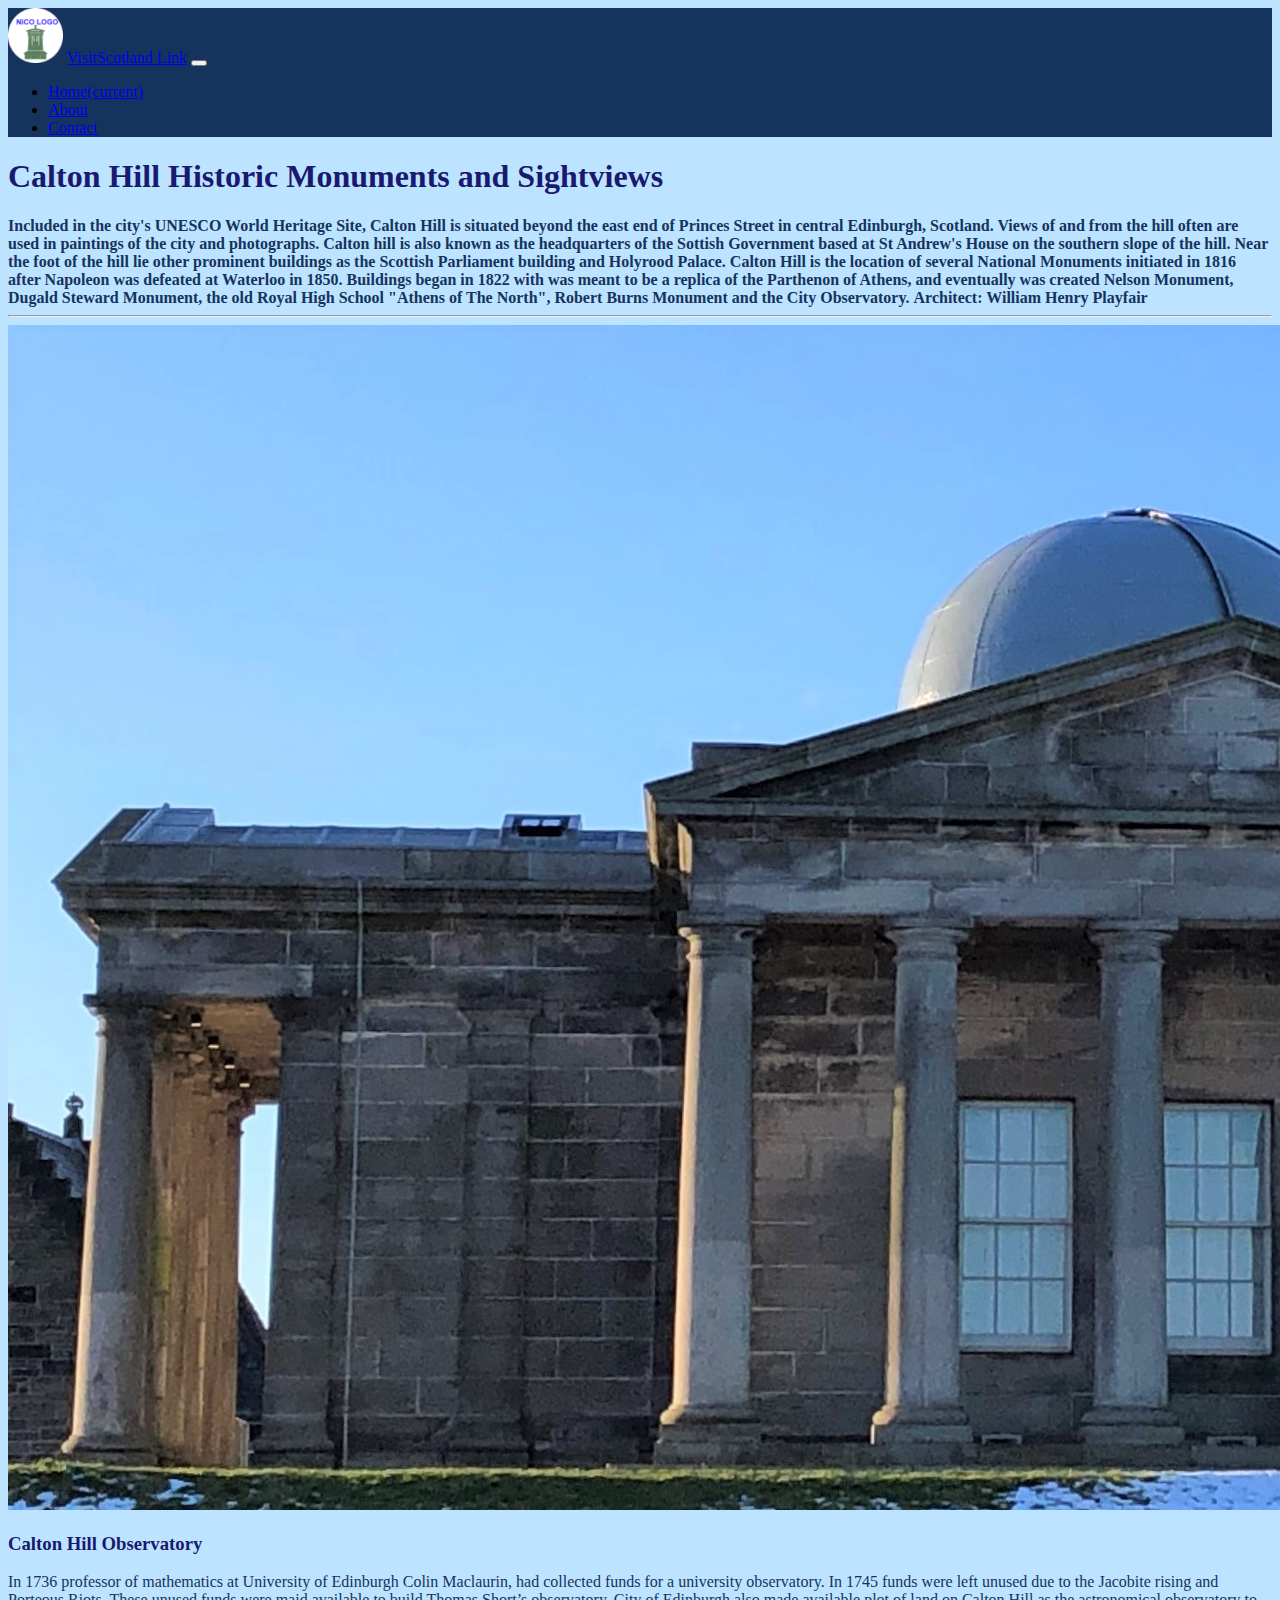
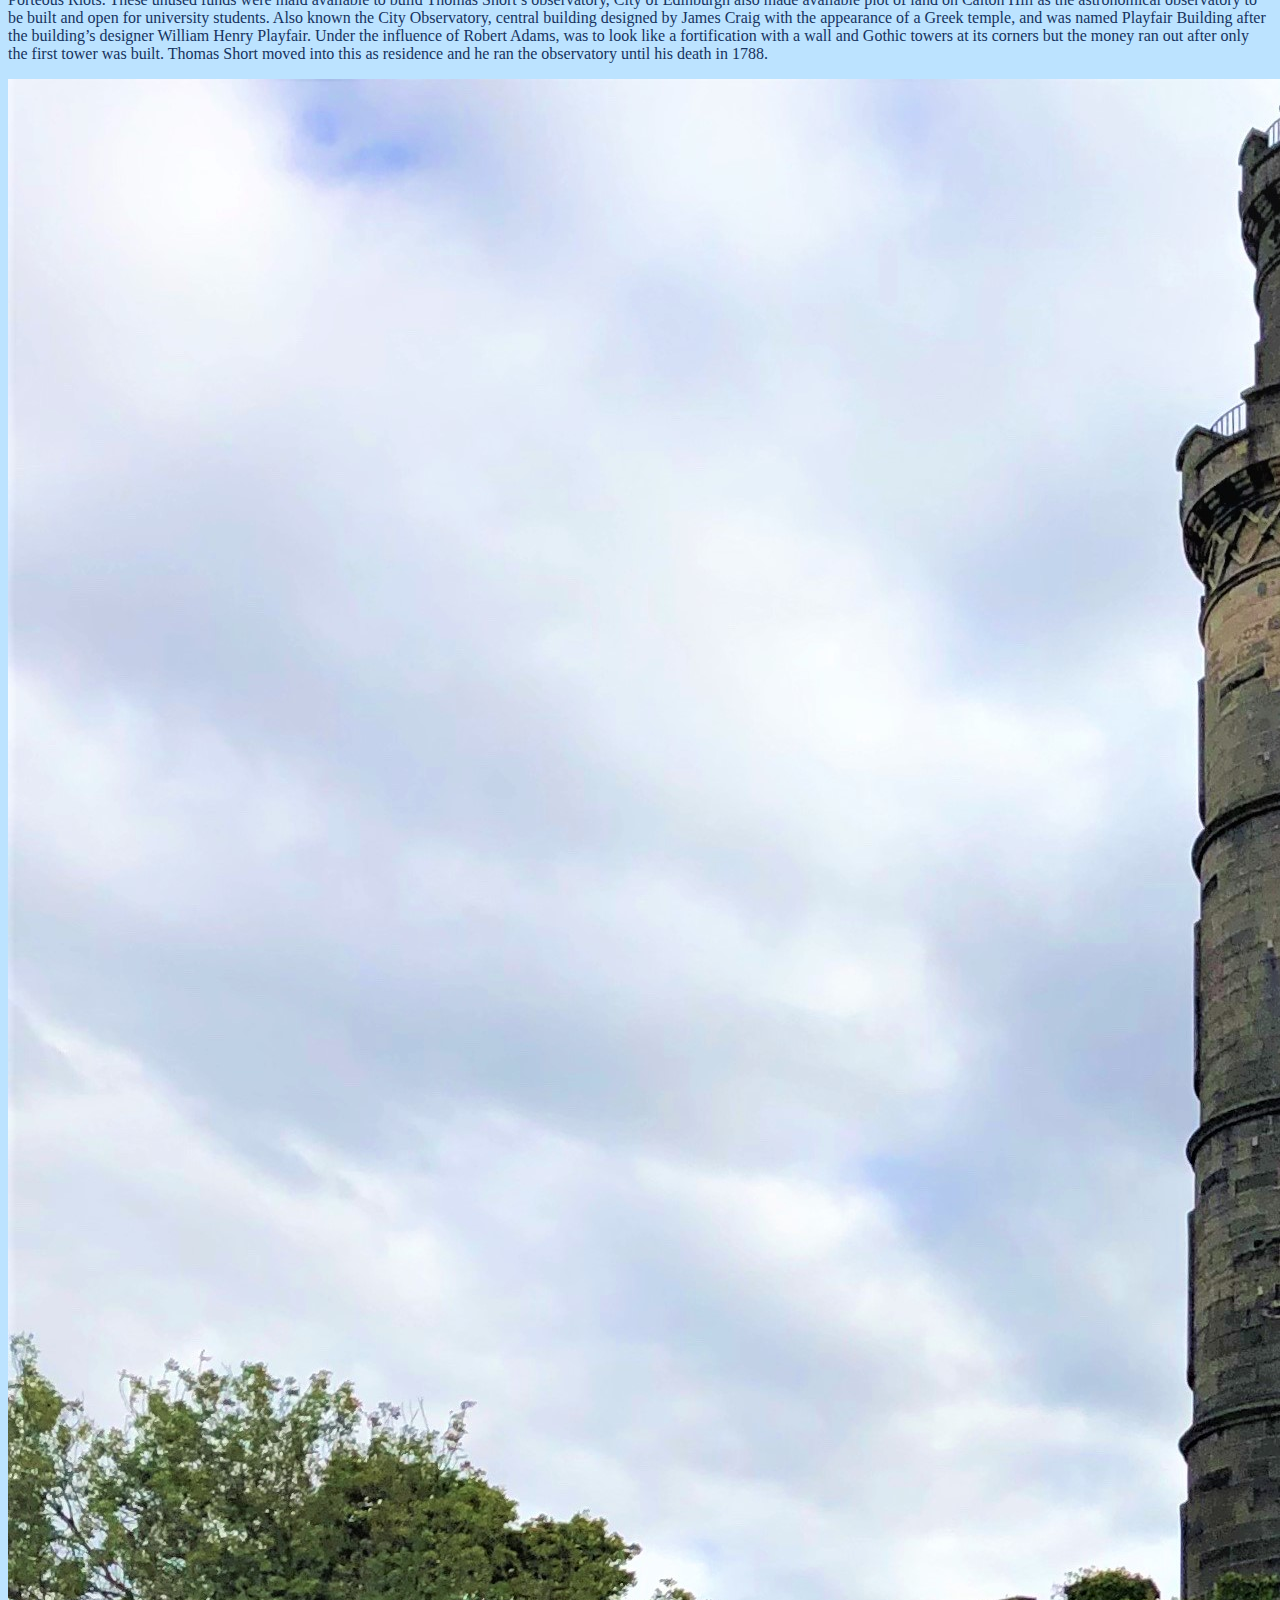
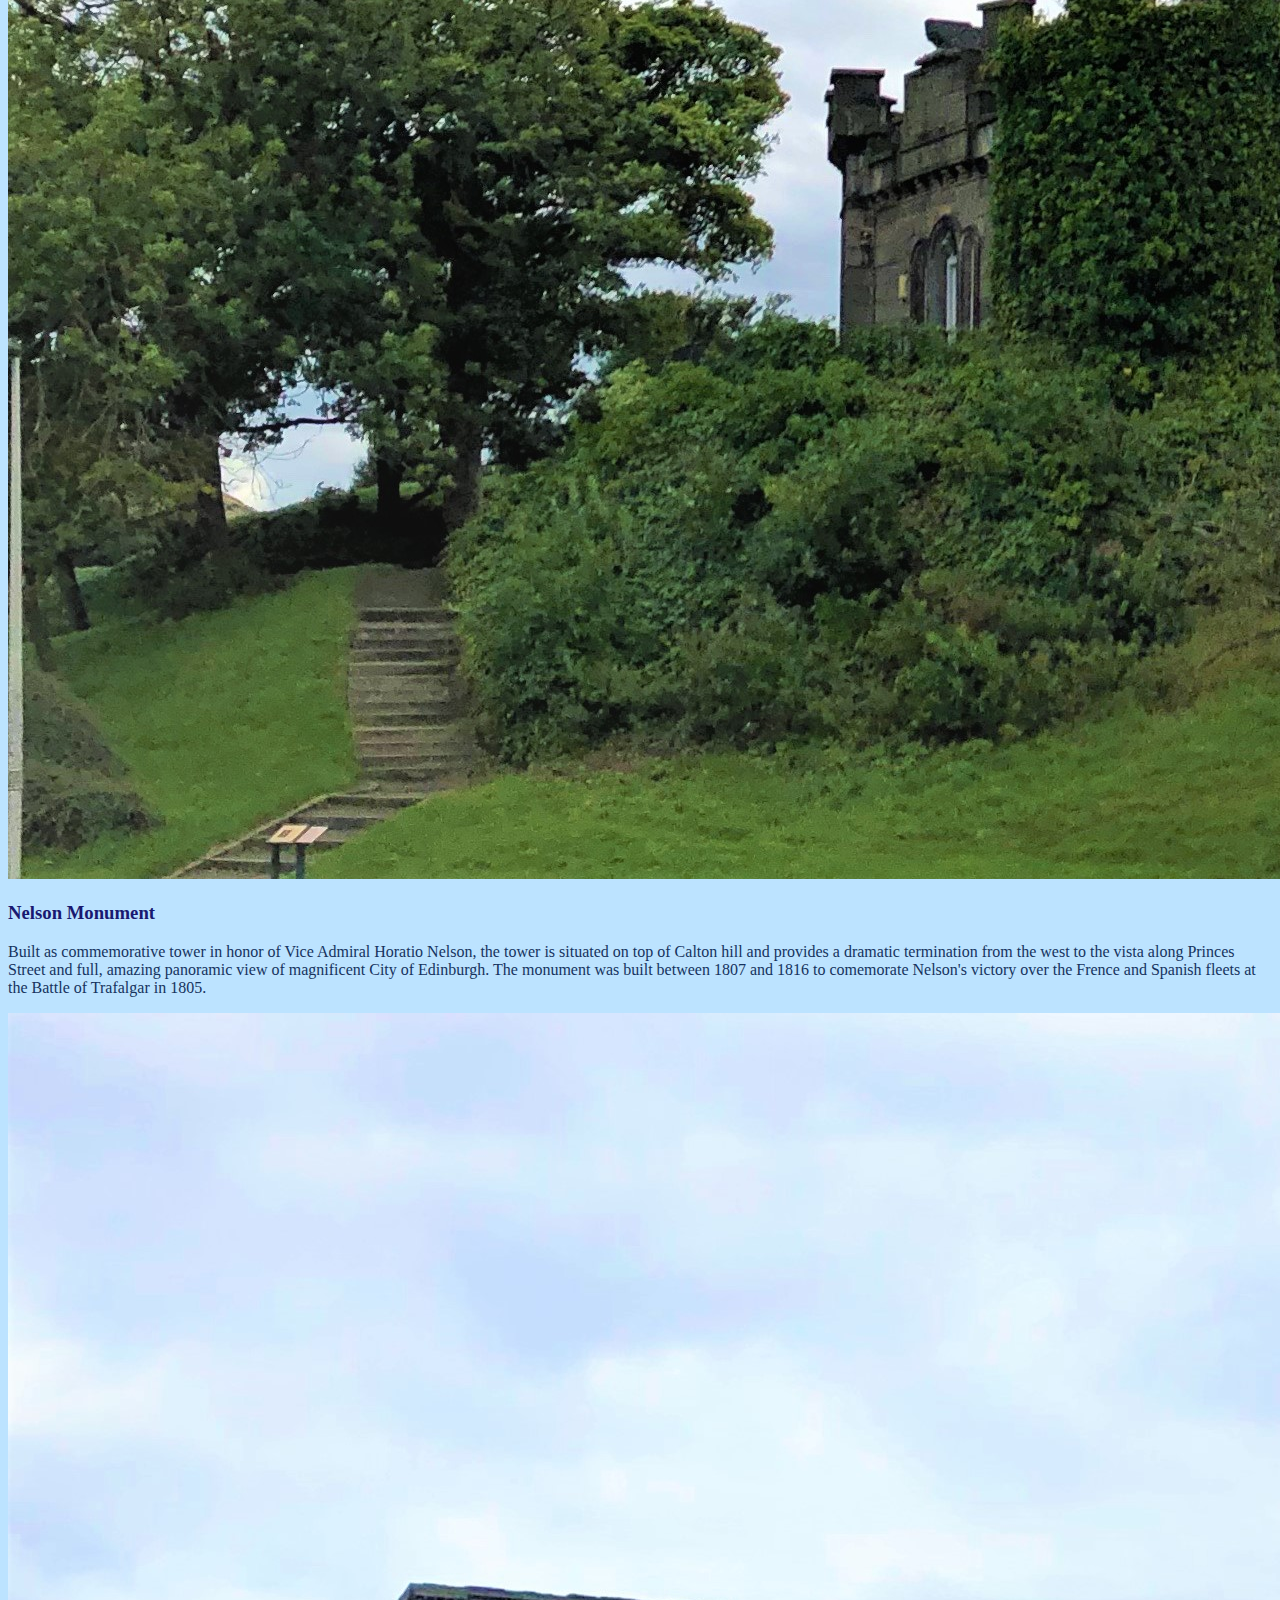
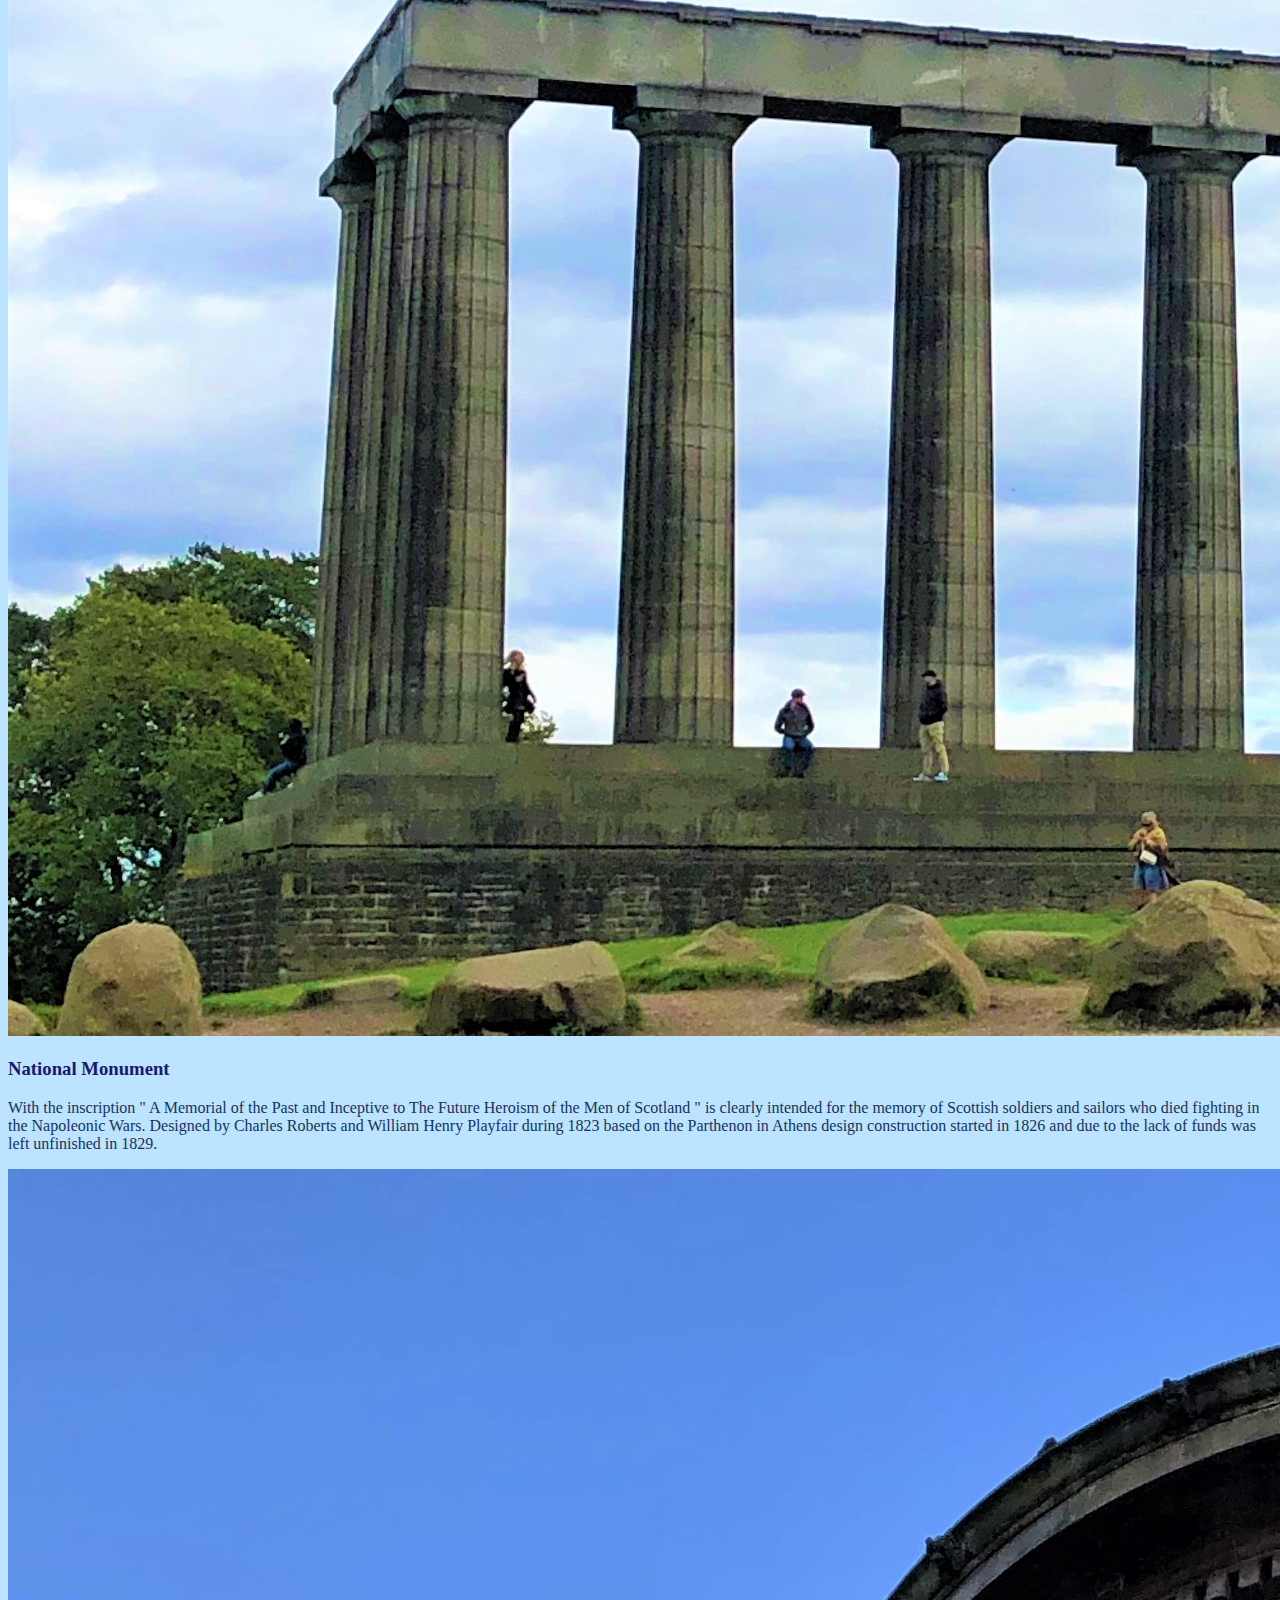
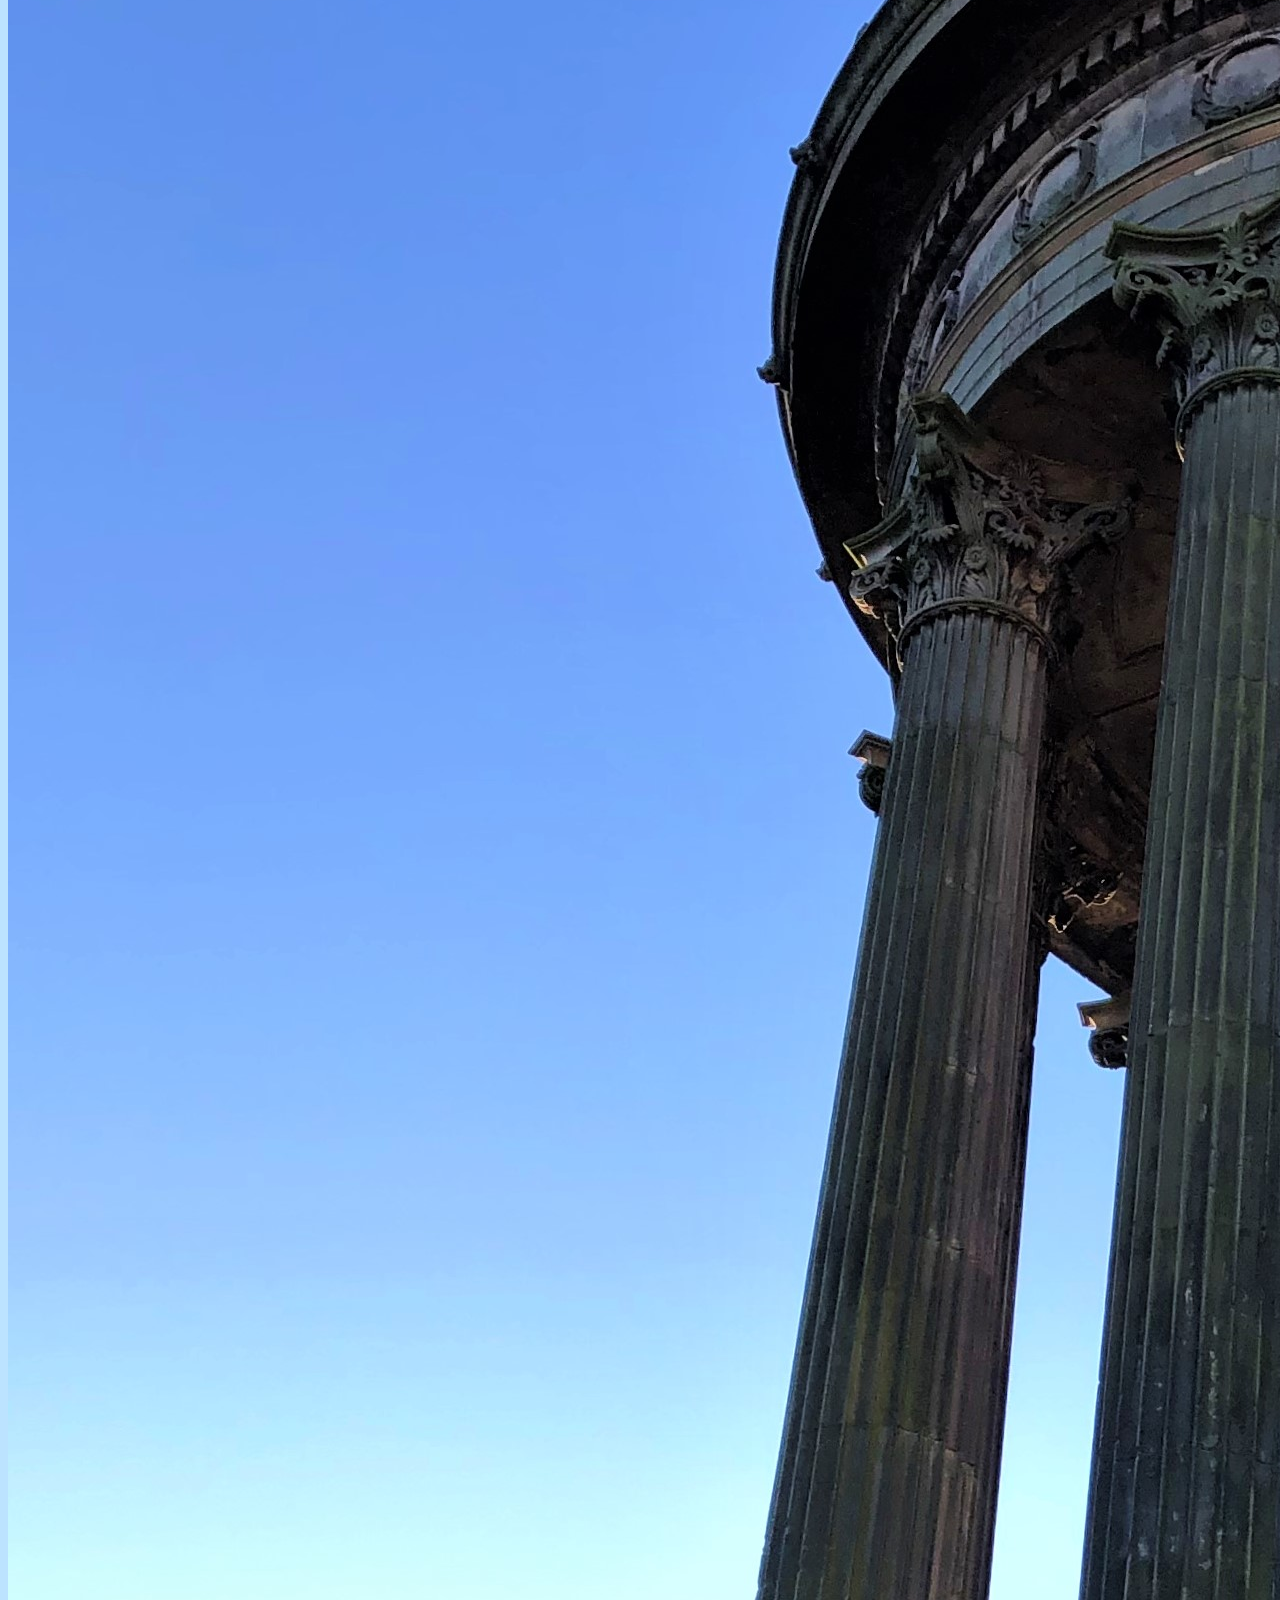
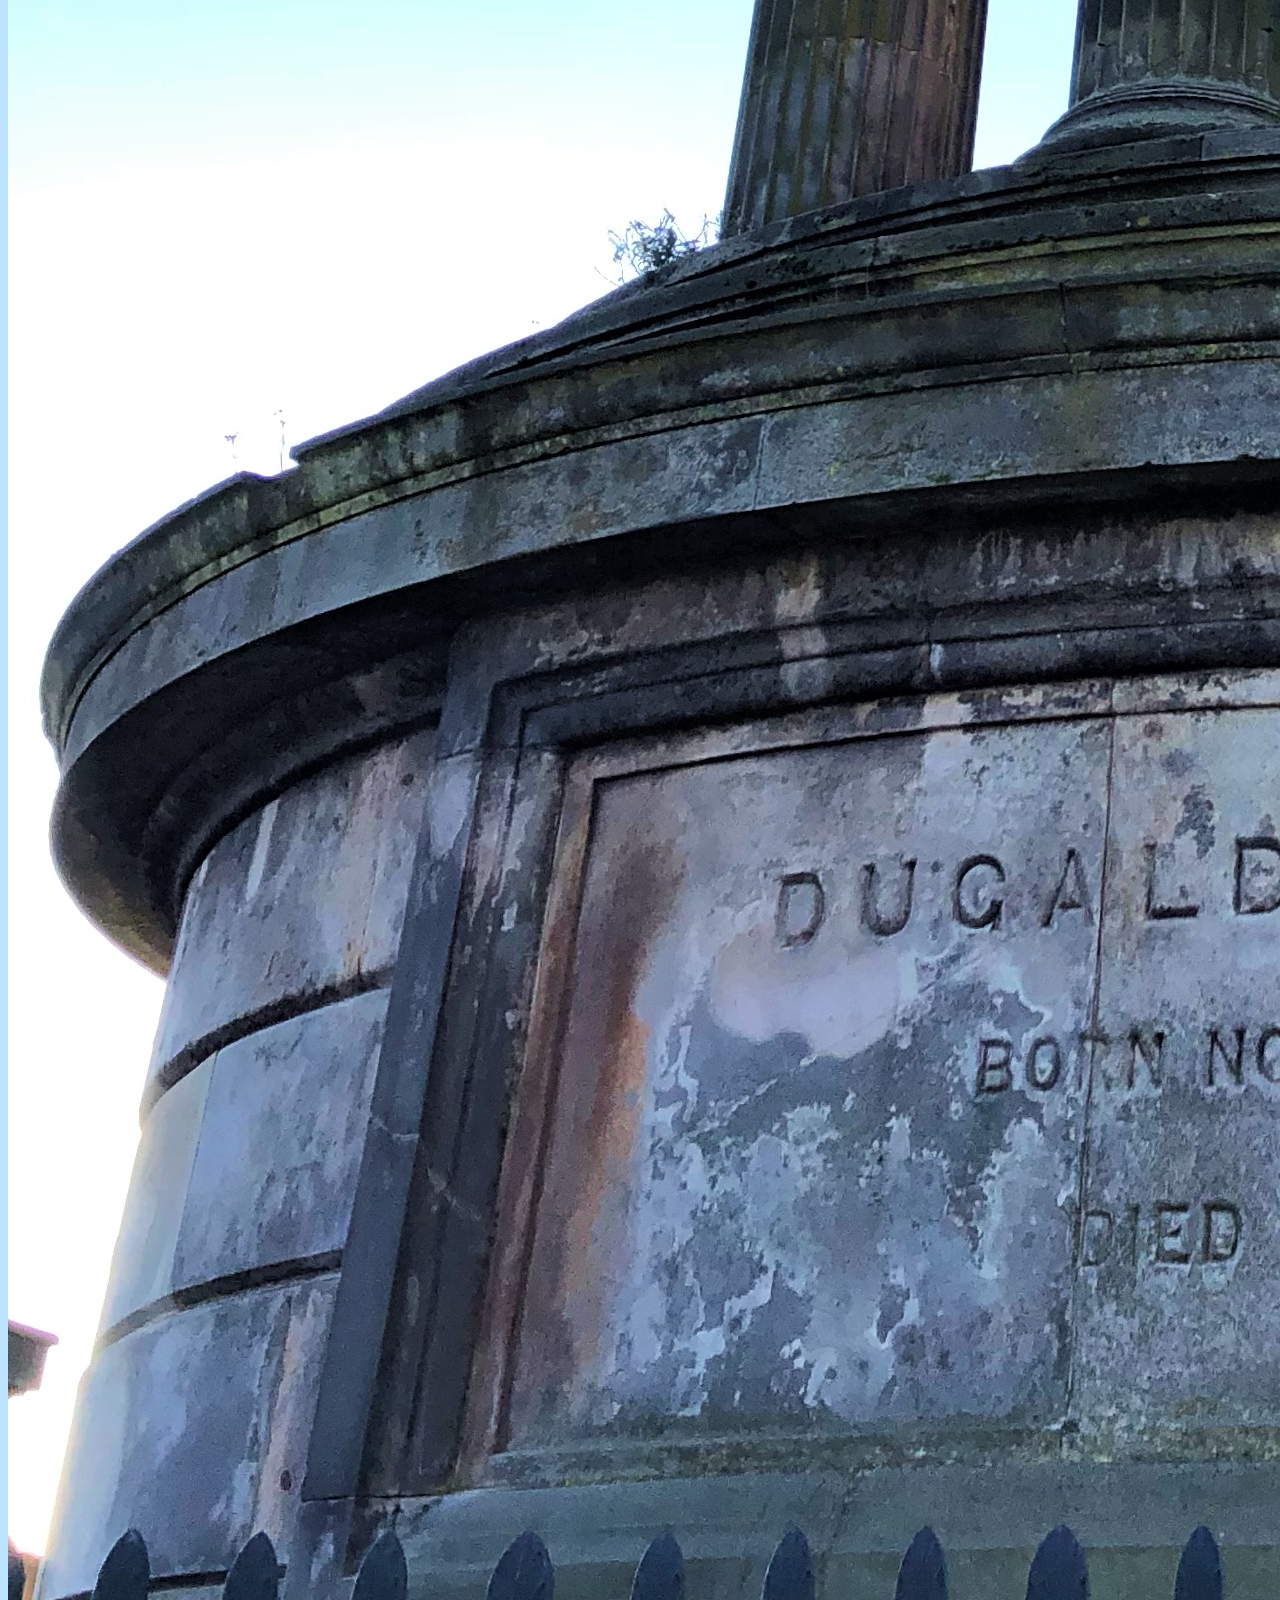
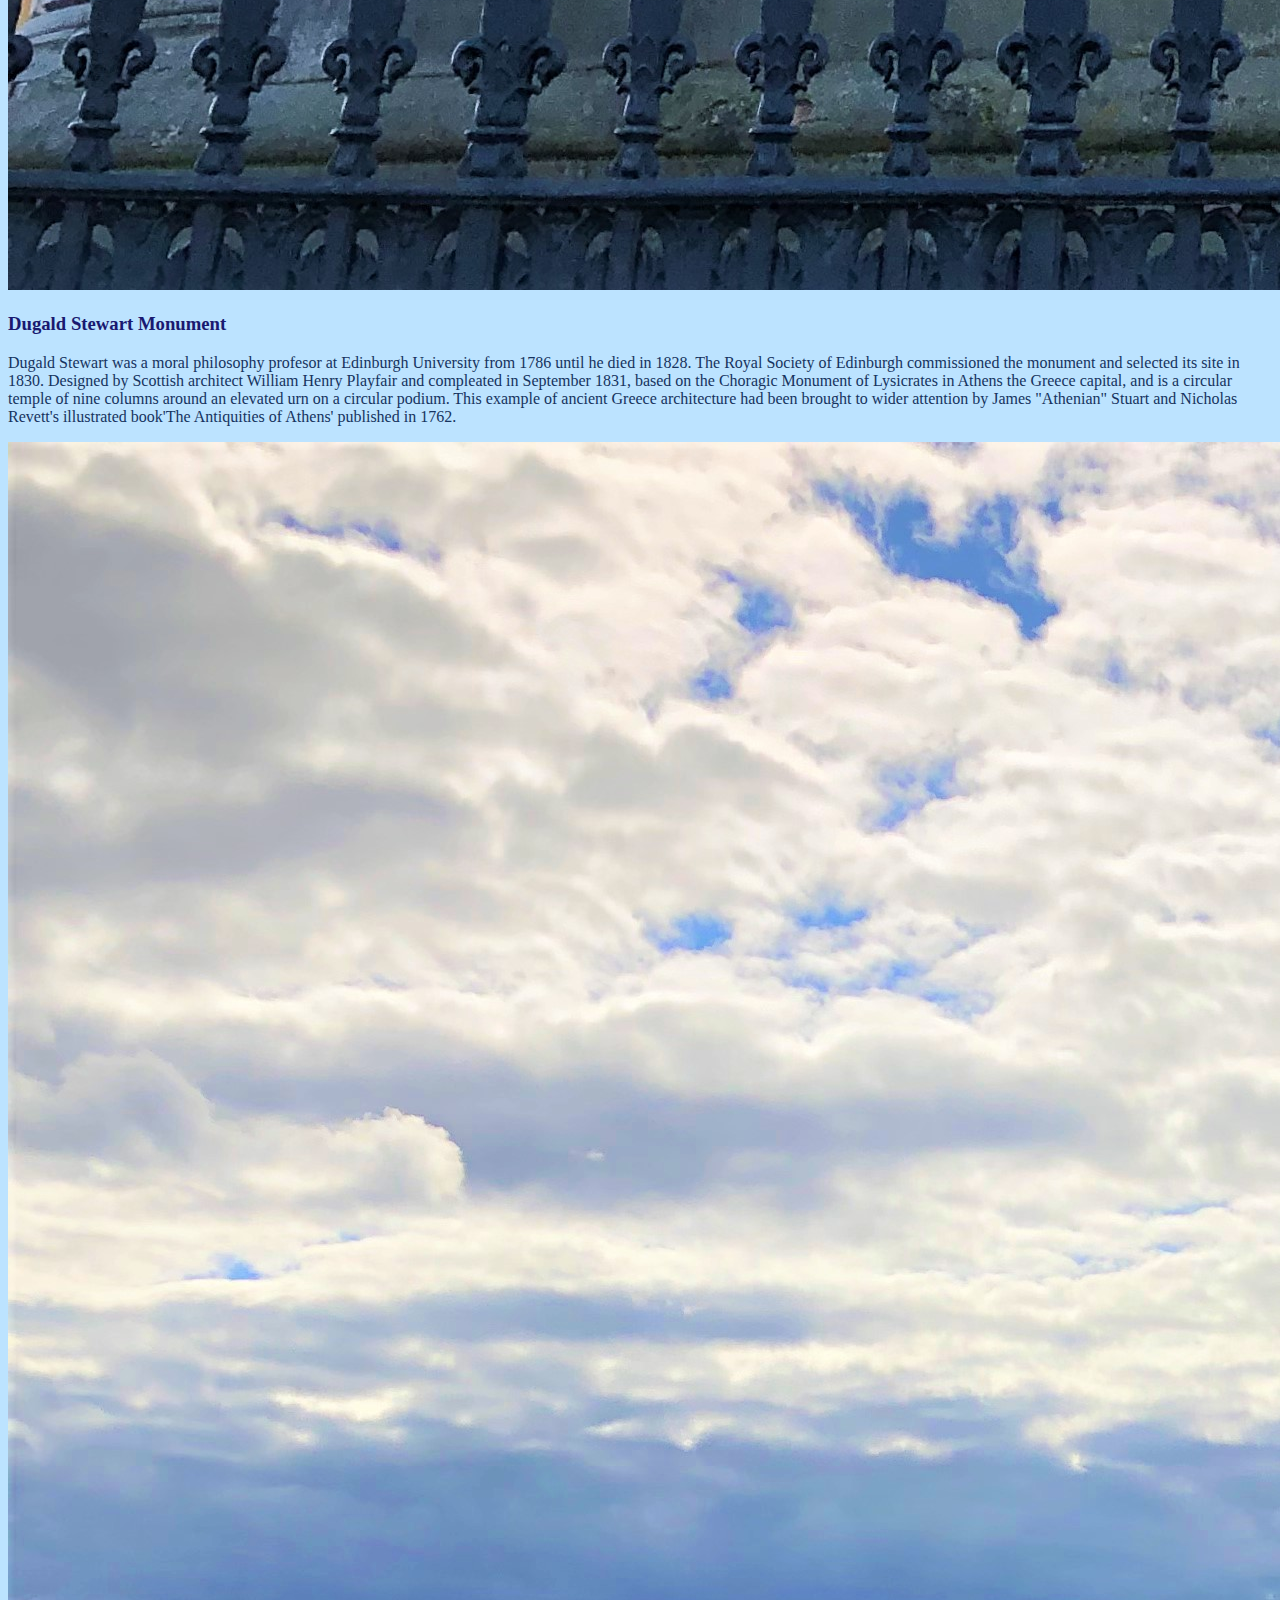
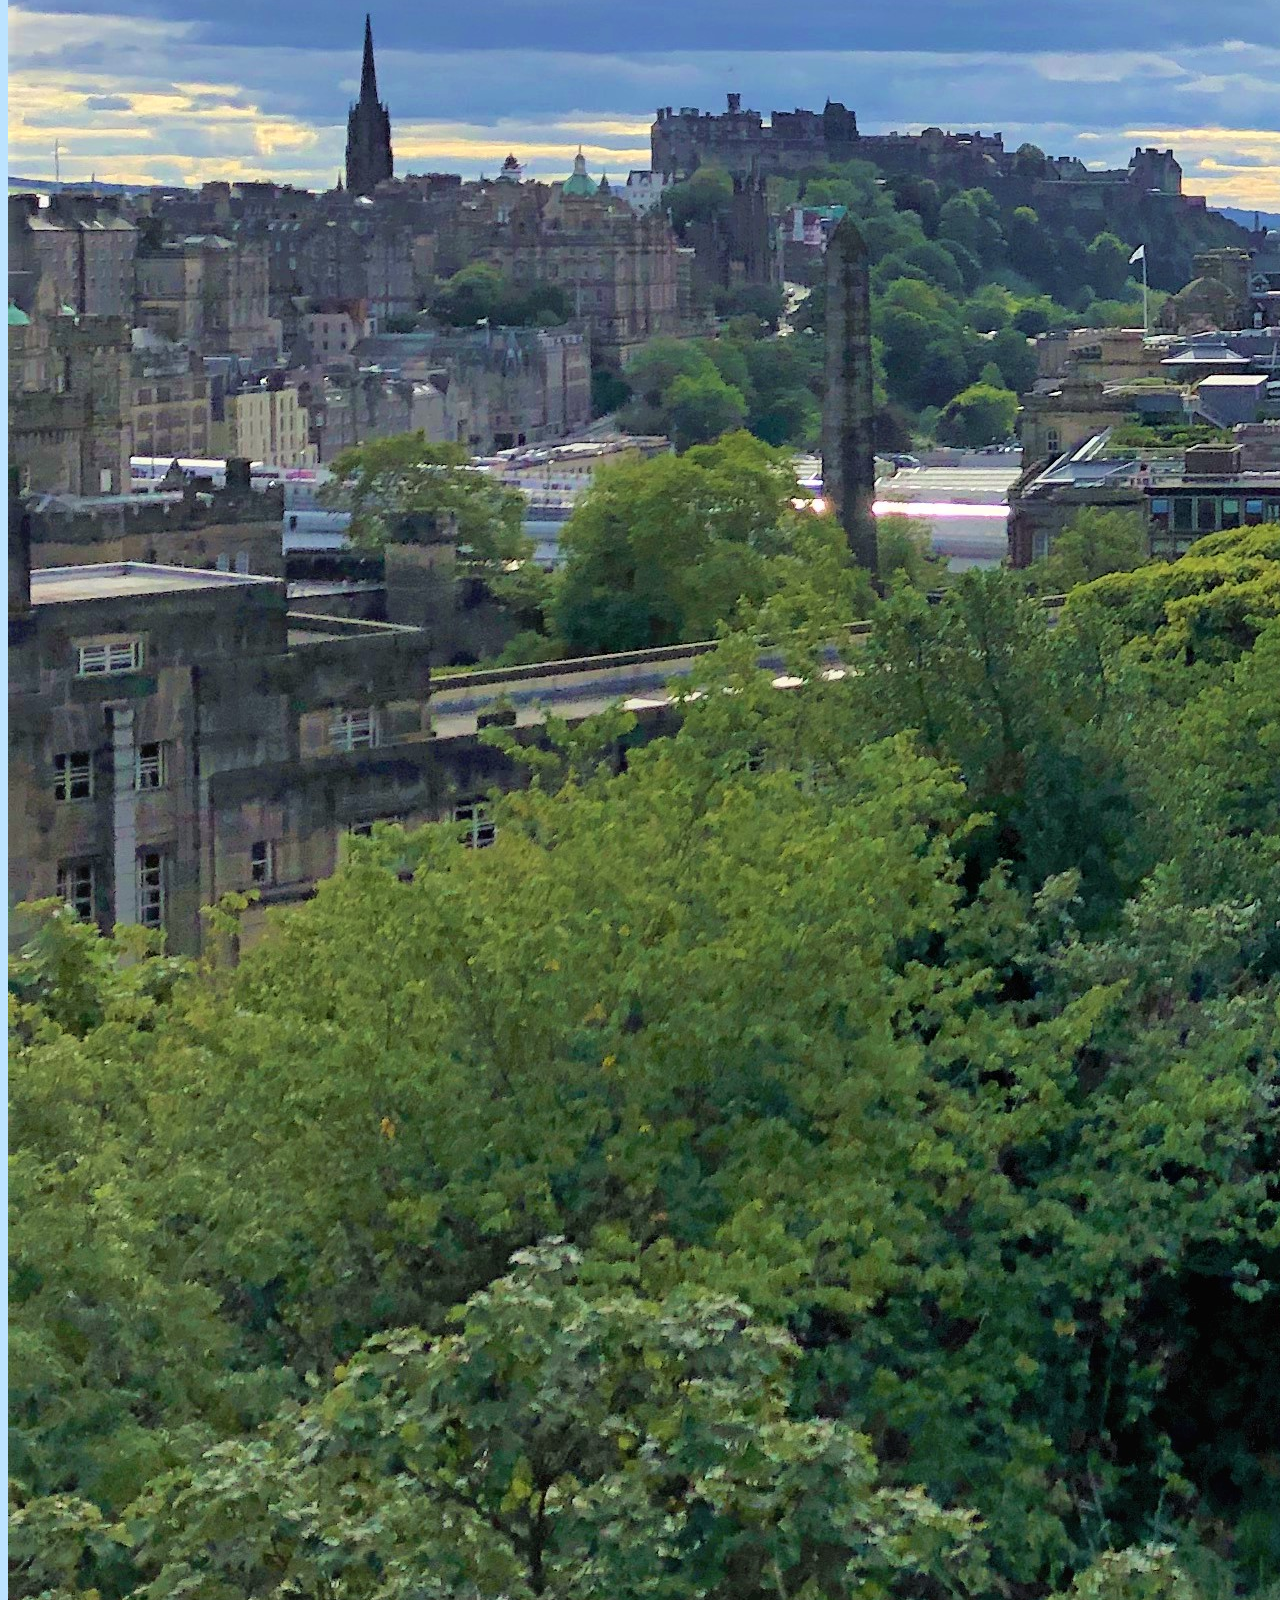
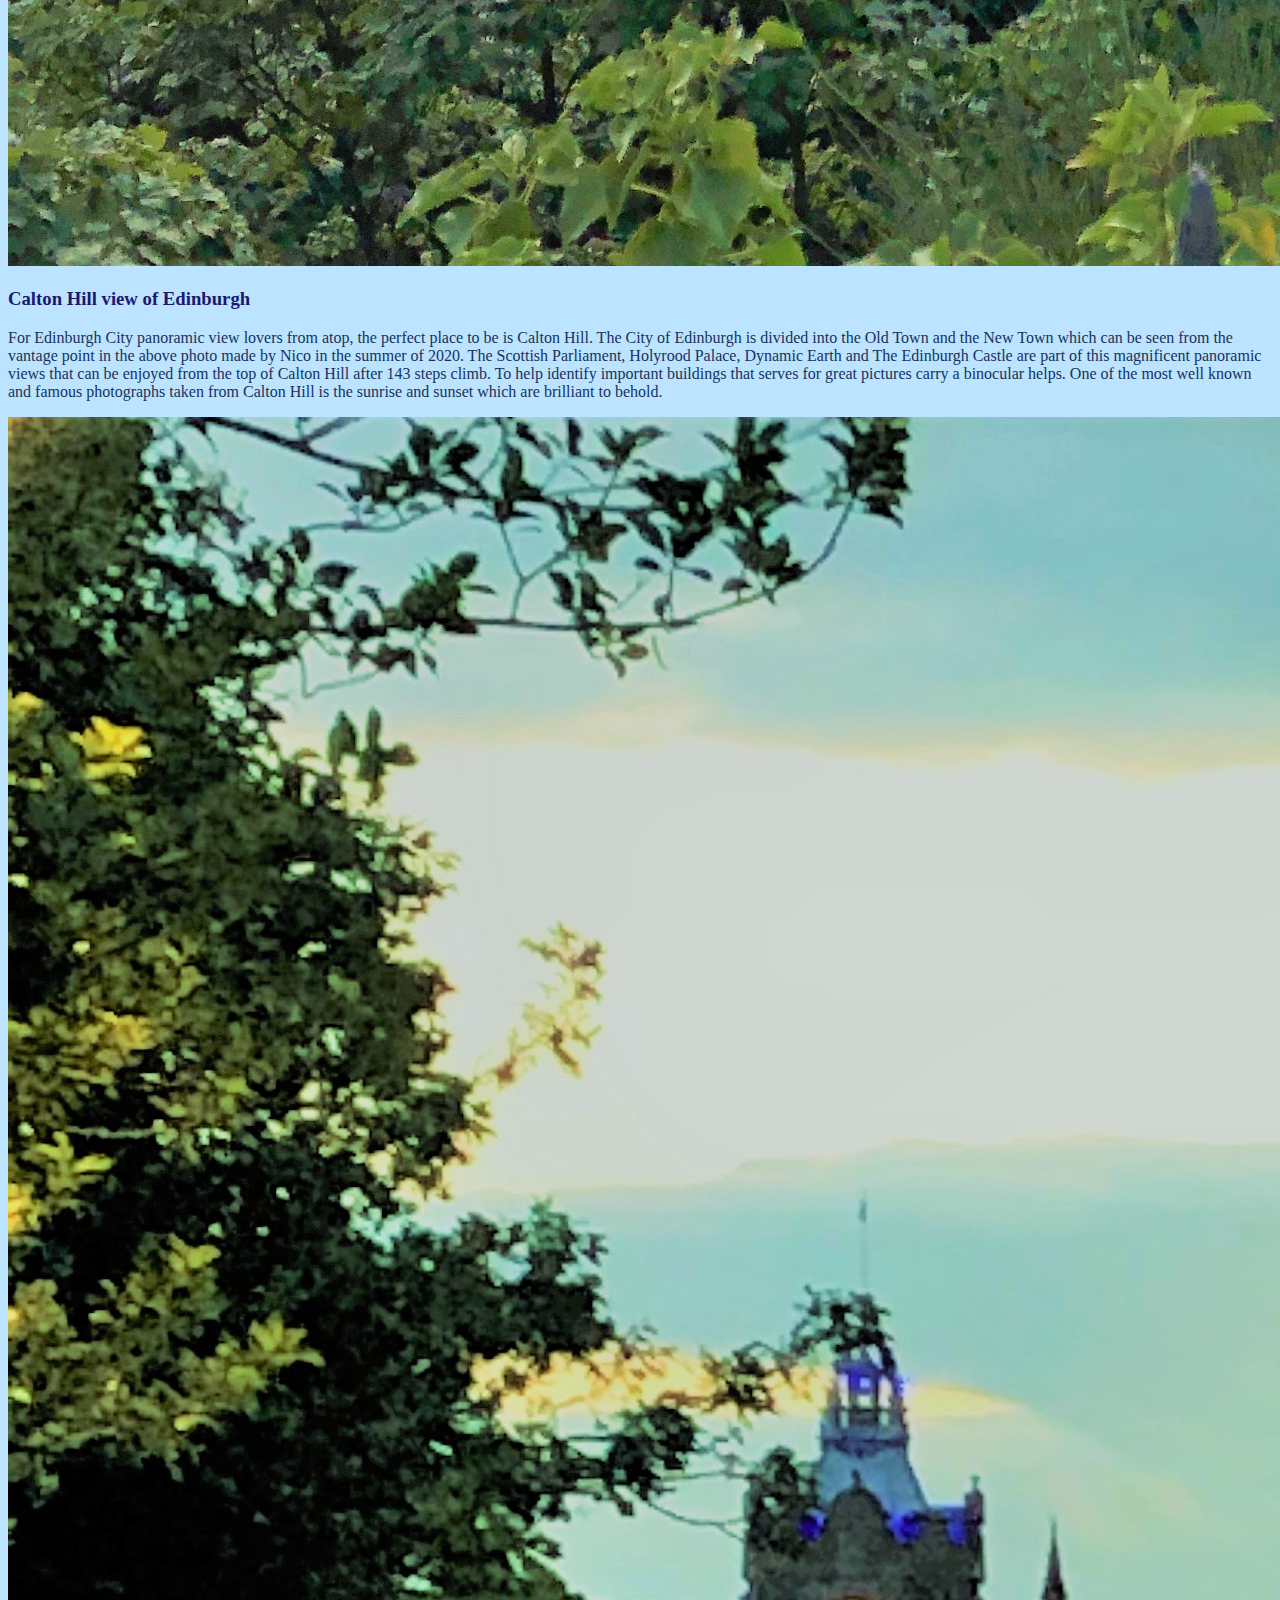
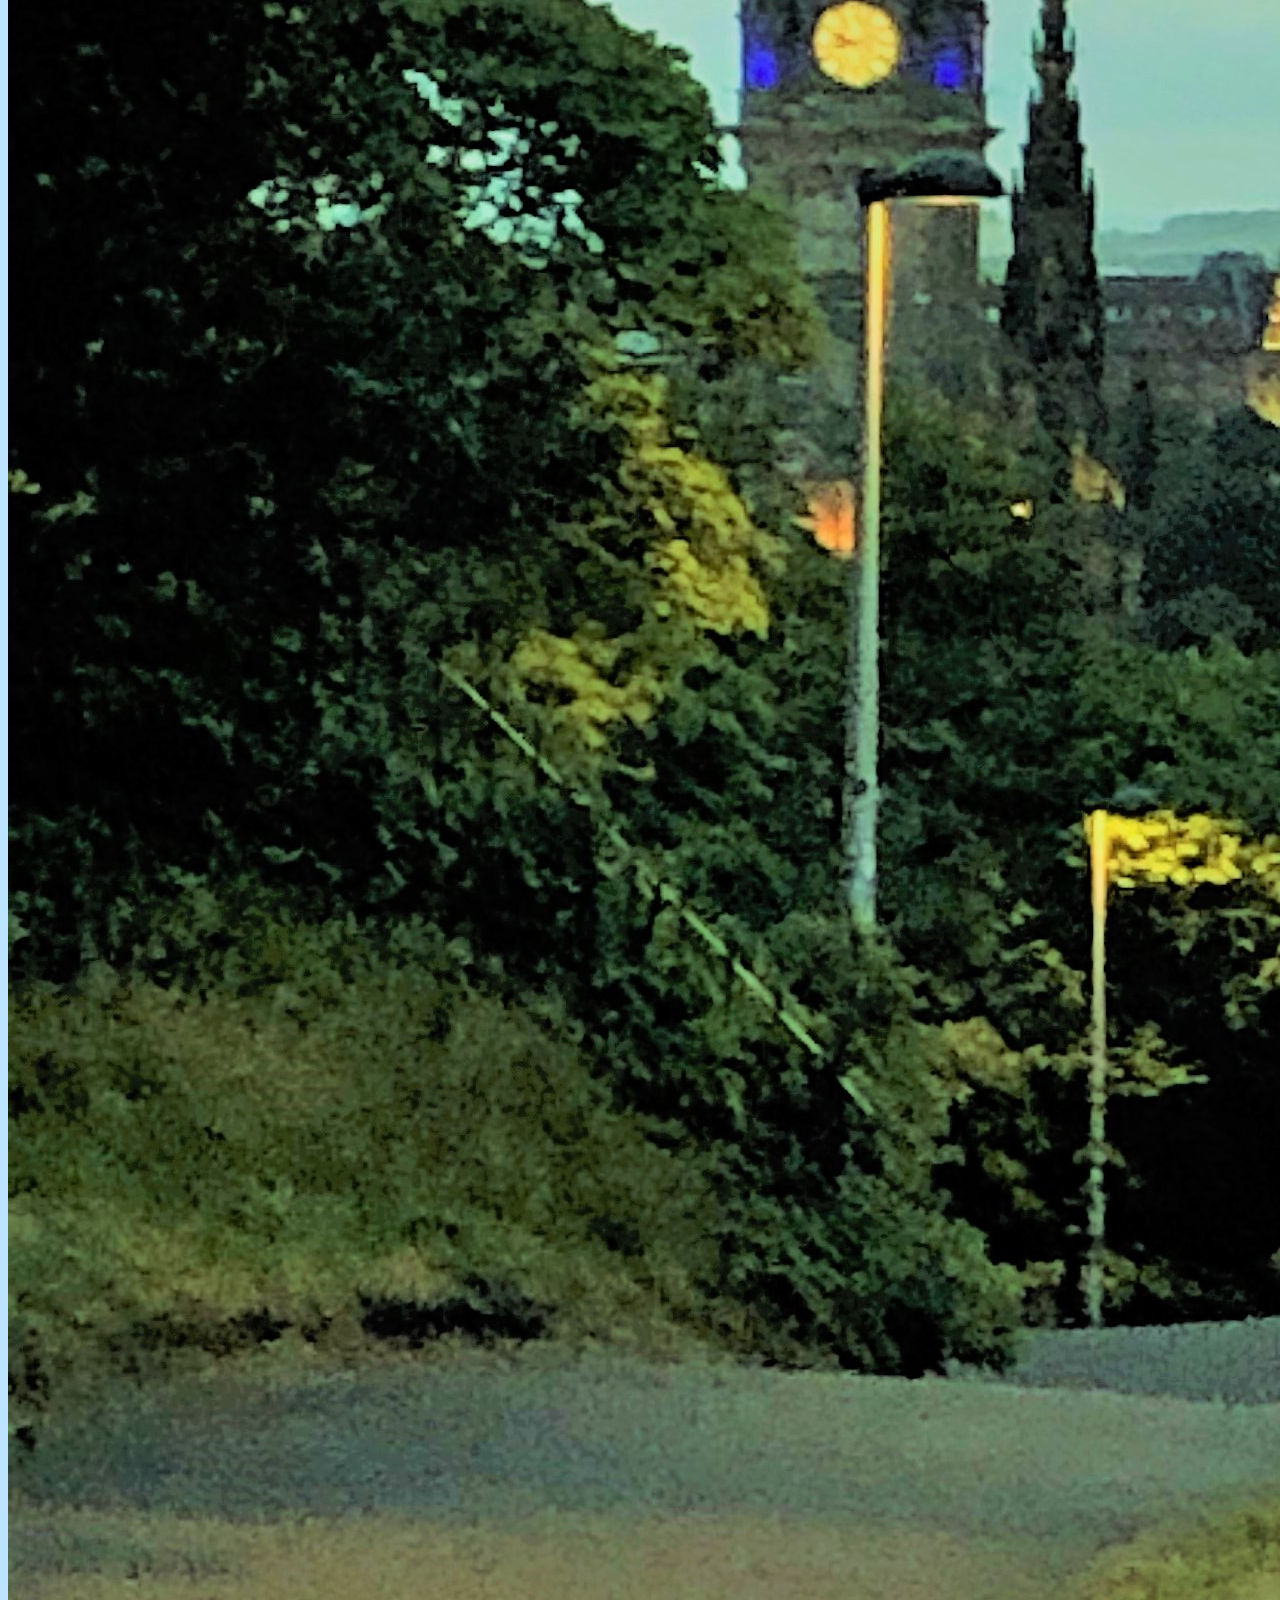
==== commit 6f350c33: "Update index.html" ====
--- a/index.html
+++ b/index.html
@@ -37,7 +37,7 @@
 <main class="container">
 <div class="jumbotron">
   <h1 class="display-10">Calton Hill Historic Monuments and Sightviews</h1>
-  <strong class="lead">Included in the city's UNESCO  World Heritage Site, Calton Hill is situated beyond the east end of Princes Street in central Edinburgh, Scotland. Views of and from the hill often are used in paintings of the city and photographs. Calton hill is also known as the headquarters of the Sottish Government based at St Andrew's House on the southern slope of the hill. Near the foot of the hill lie other prominent buildings as the Scottish Parliament building and Holyrood Palace. Calton Hill is the location of several monuments initiated in 1816 after Napoleon was defeated at Waterloo as a memorial to those who died during the Napoleonic Wars. Buildings began in 1822 with was meant to be a replica of the Parthenon of Athens, and eventually was created Nelson Monument, Dugald Steward Monument, the old Royal High School "Athens of The North", Robert Burns Monument and the City Observatory.</strong>
+  <strong class="lead">Included in the city's UNESCO  World Heritage Site, Calton Hill is situated beyond the east end of Princes Street in central Edinburgh, Scotland. Views of and from the hill often are used in paintings of the city and photographs. Calton hill is also known as the headquarters of the Sottish Government based at St Andrew's House on the southern slope of the hill. Near the foot of the hill lie other prominent buildings as the Scottish Parliament building and Holyrood Palace. Calton Hill is the location of several National Monuments initiated in 1816 after Napoleon was defeated at Waterloo in 1850. Buildings began in 1822 with was meant to be a replica of the Parthenon of Athens, and eventually was created Nelson Monument, Dugald Steward Monument, the old Royal High School "Athens of The North", Robert Burns Monument and the City Observatory.</strong>
     <strong>Architect: William Henry Playfair</strong>
   <hr class="my-4">
 </div>
